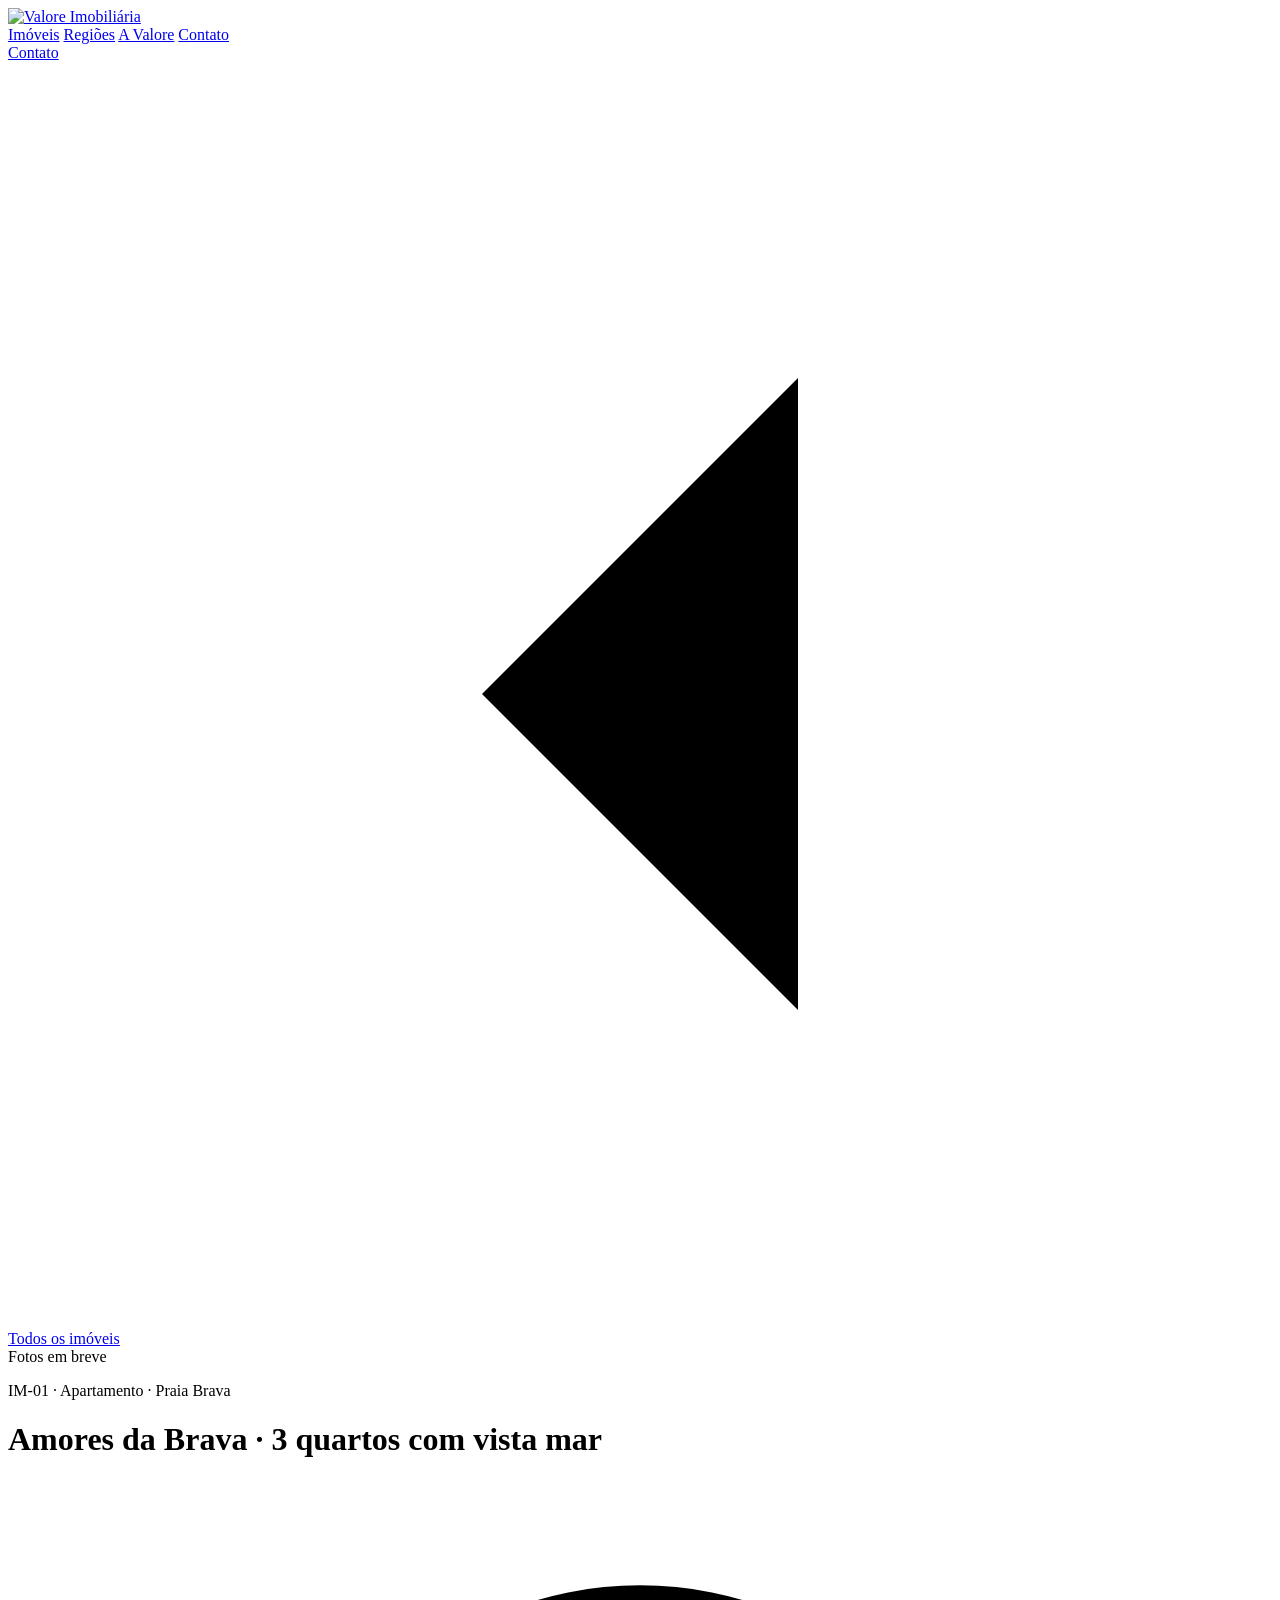
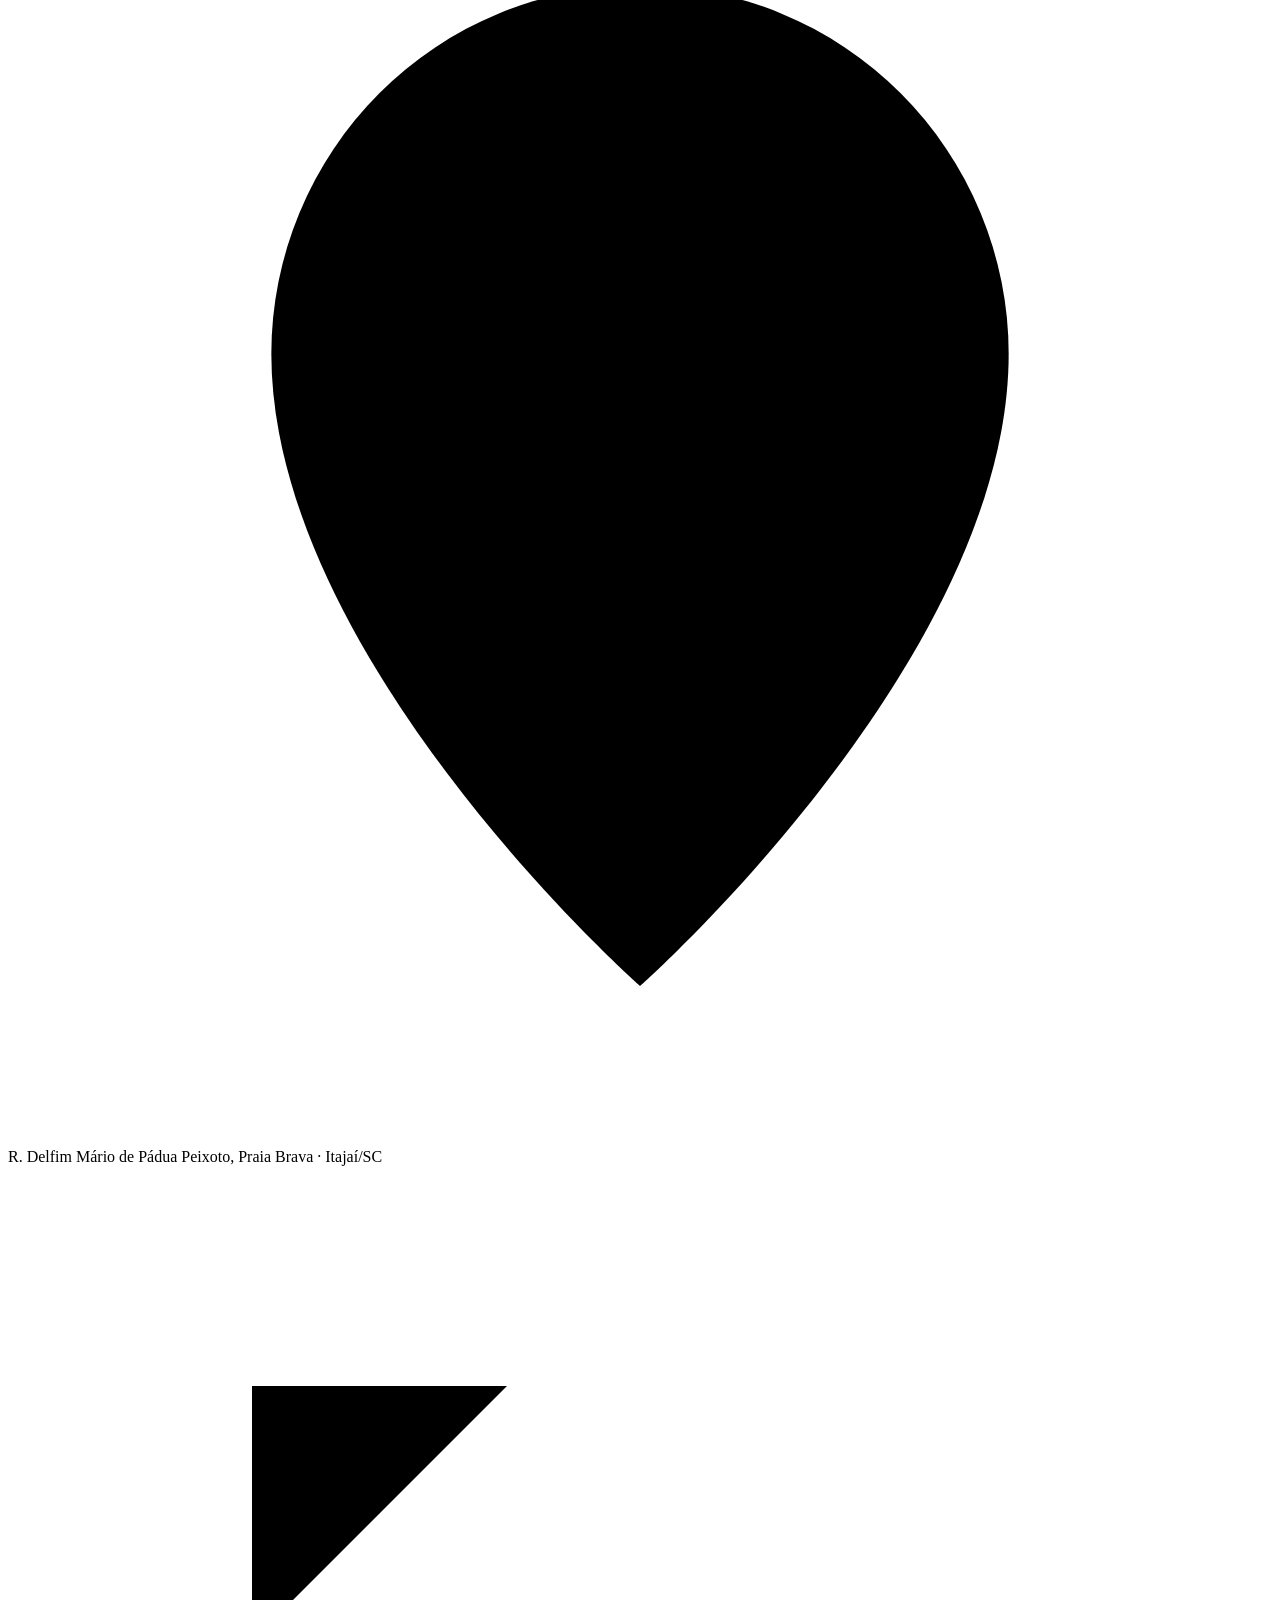
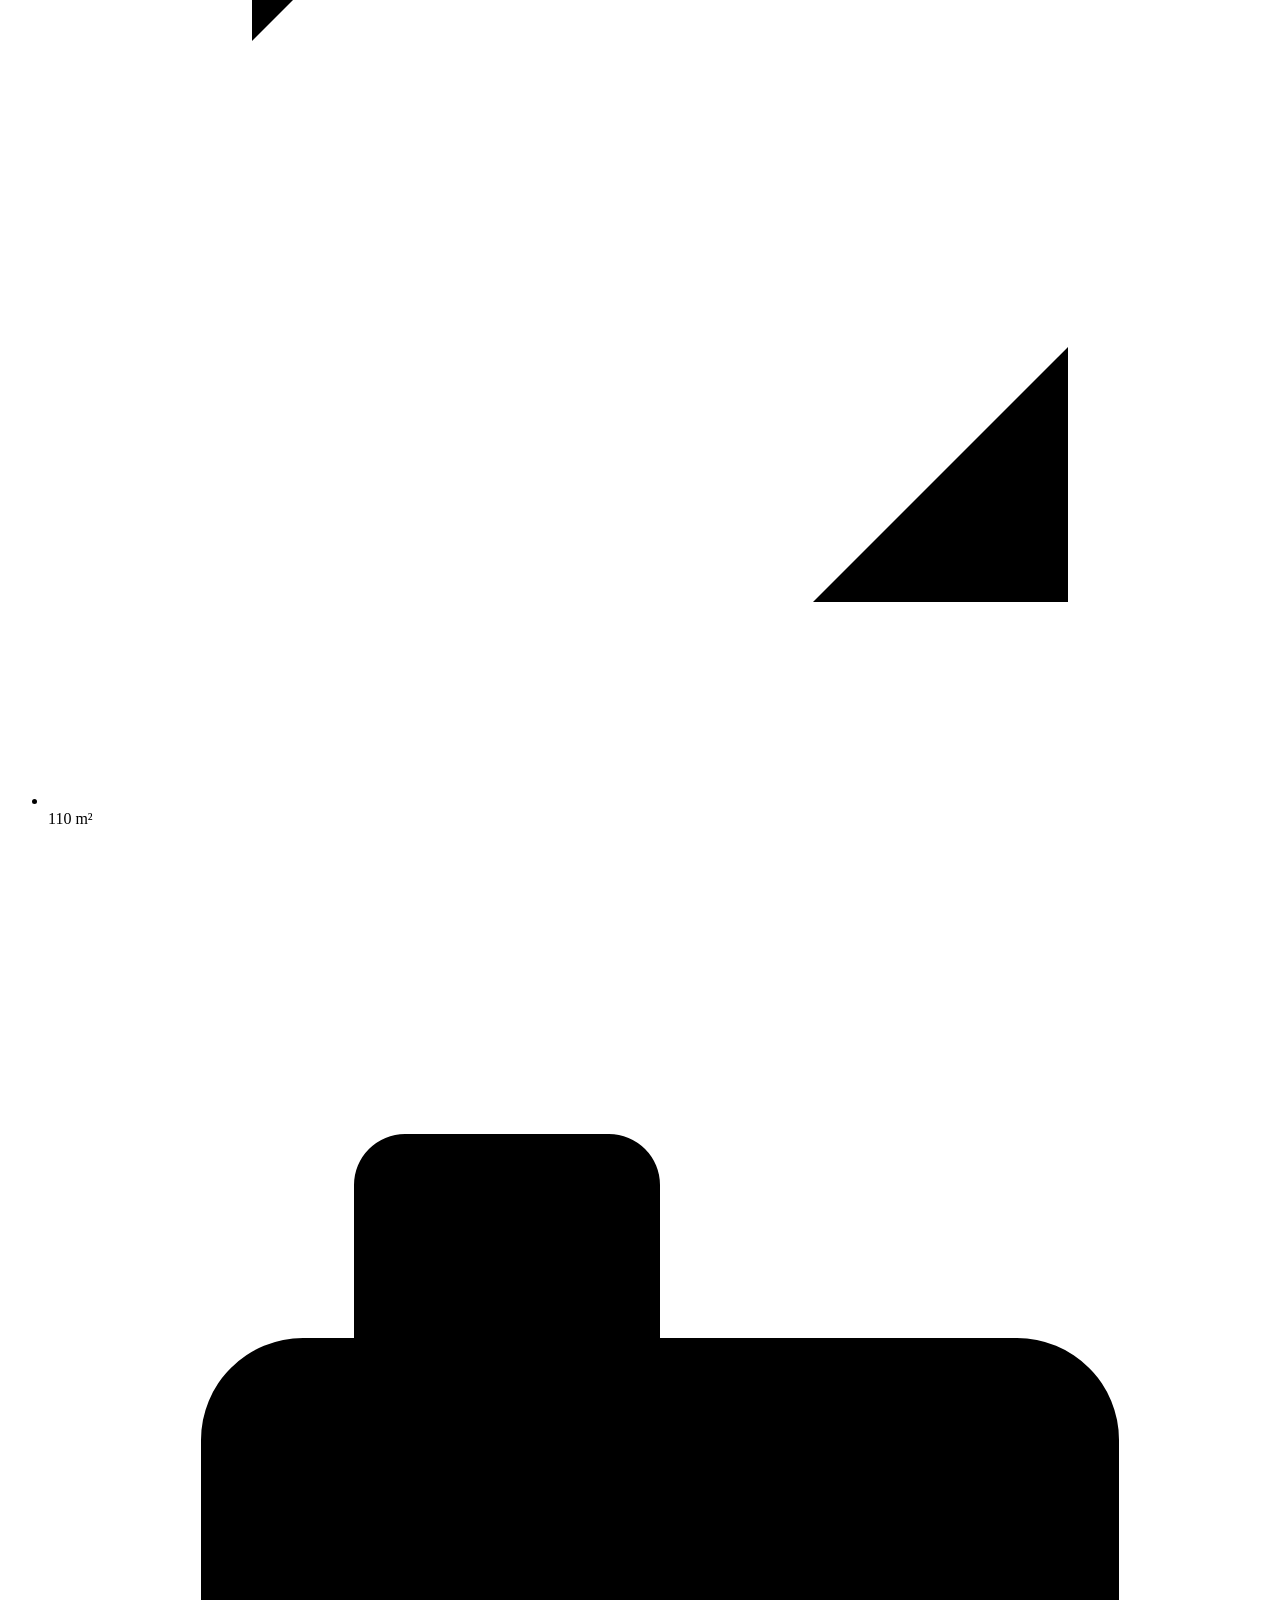
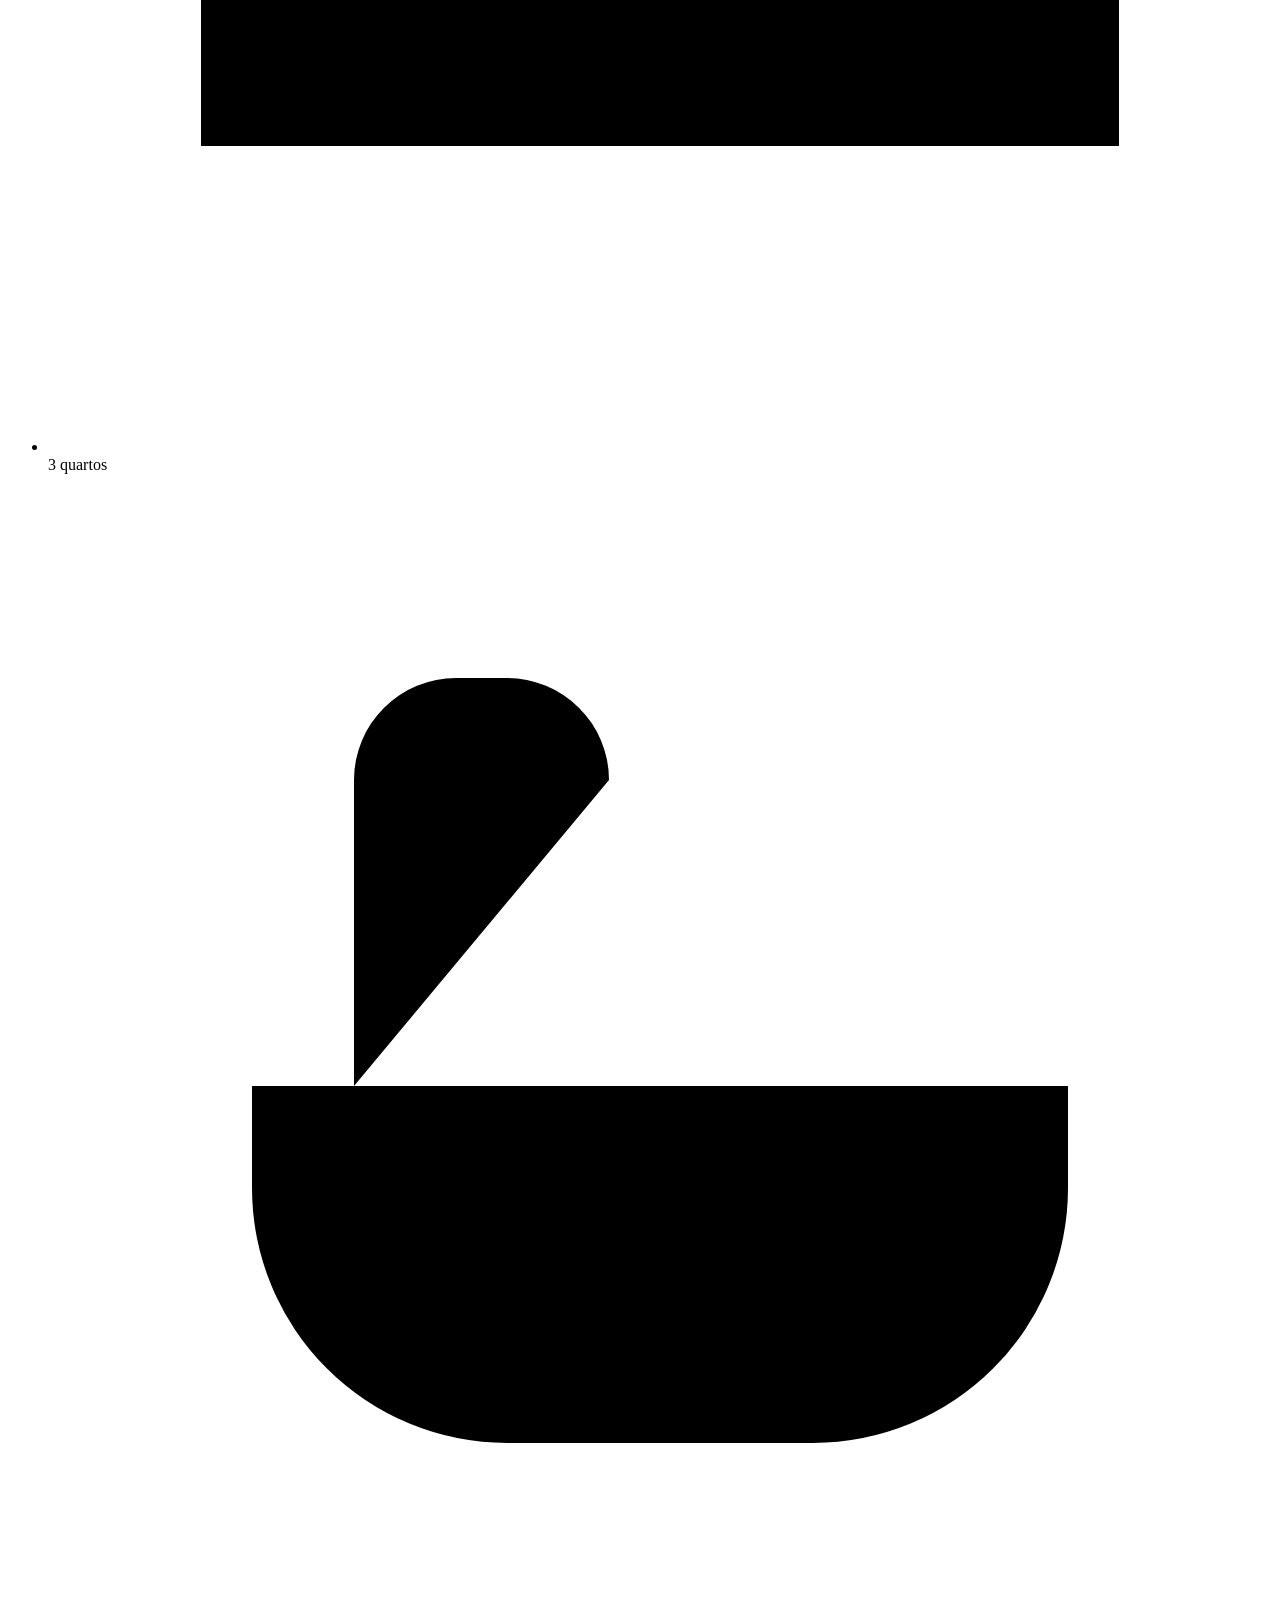
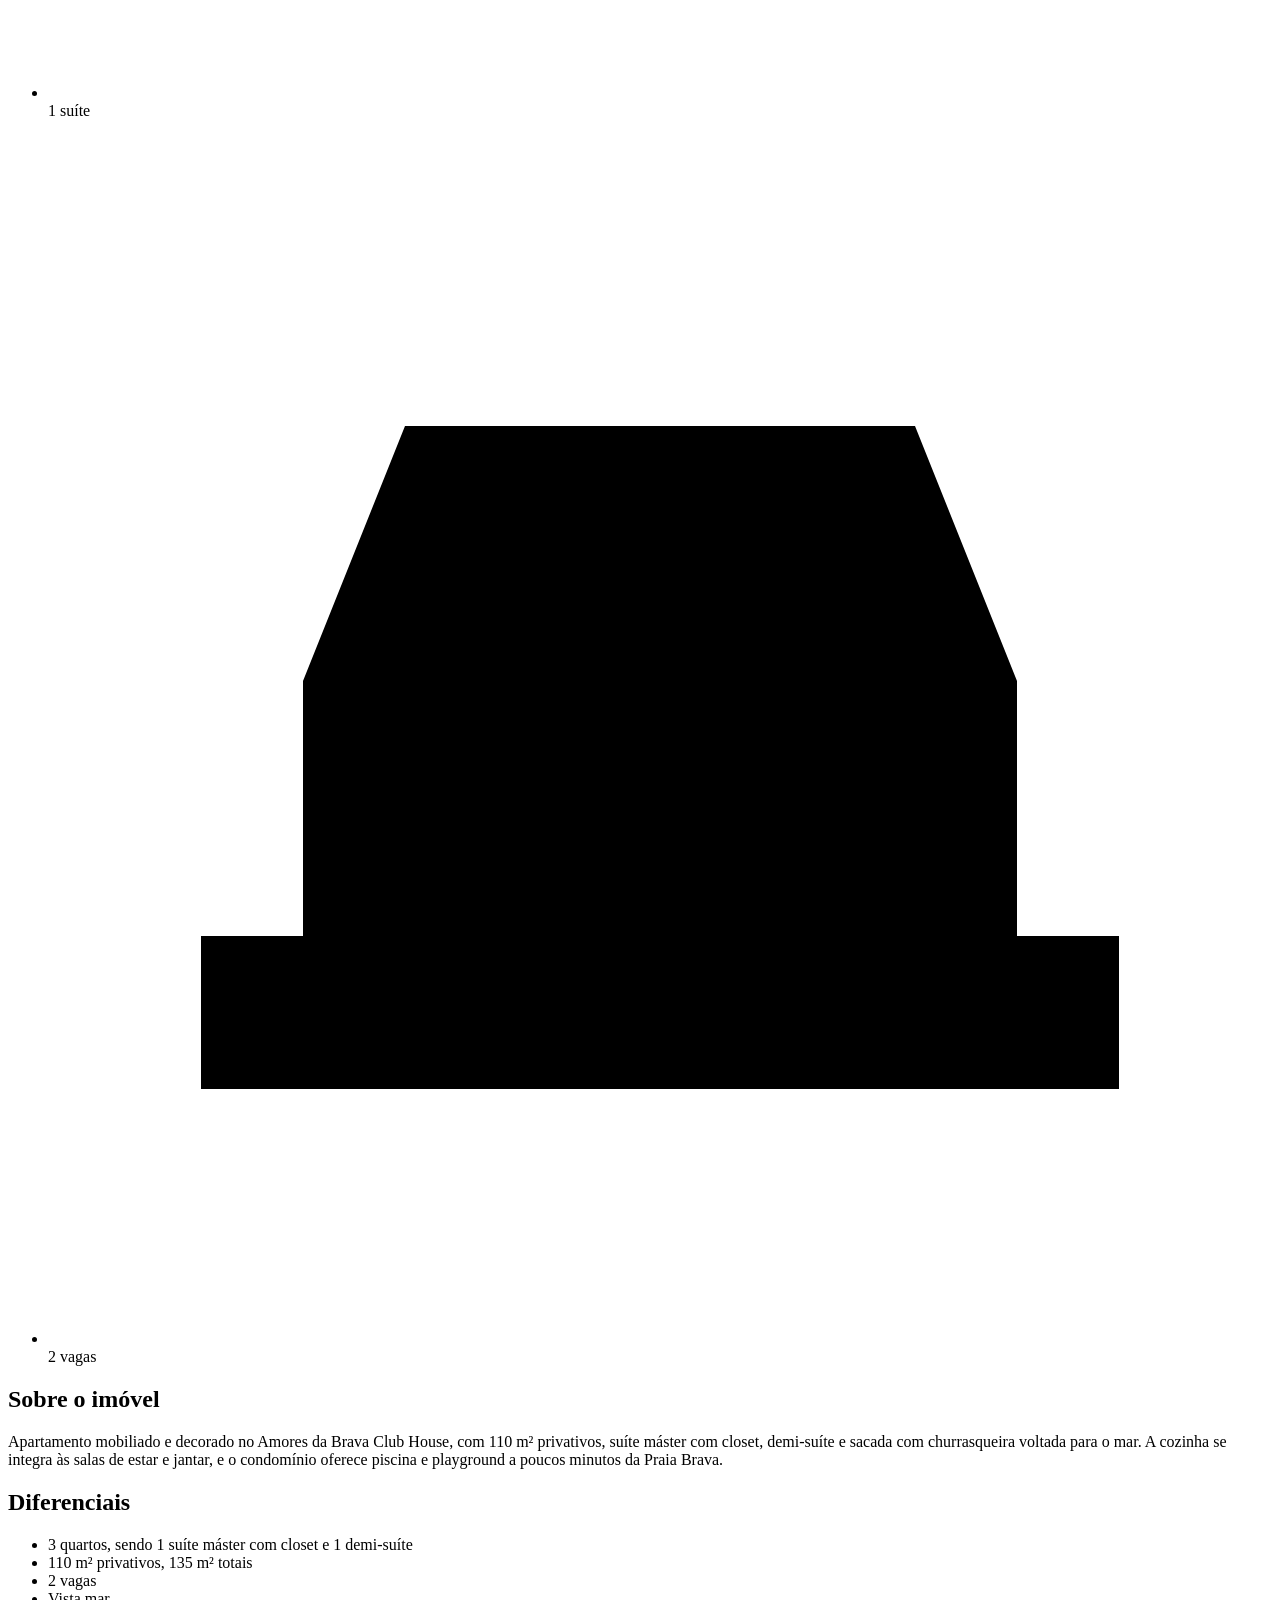
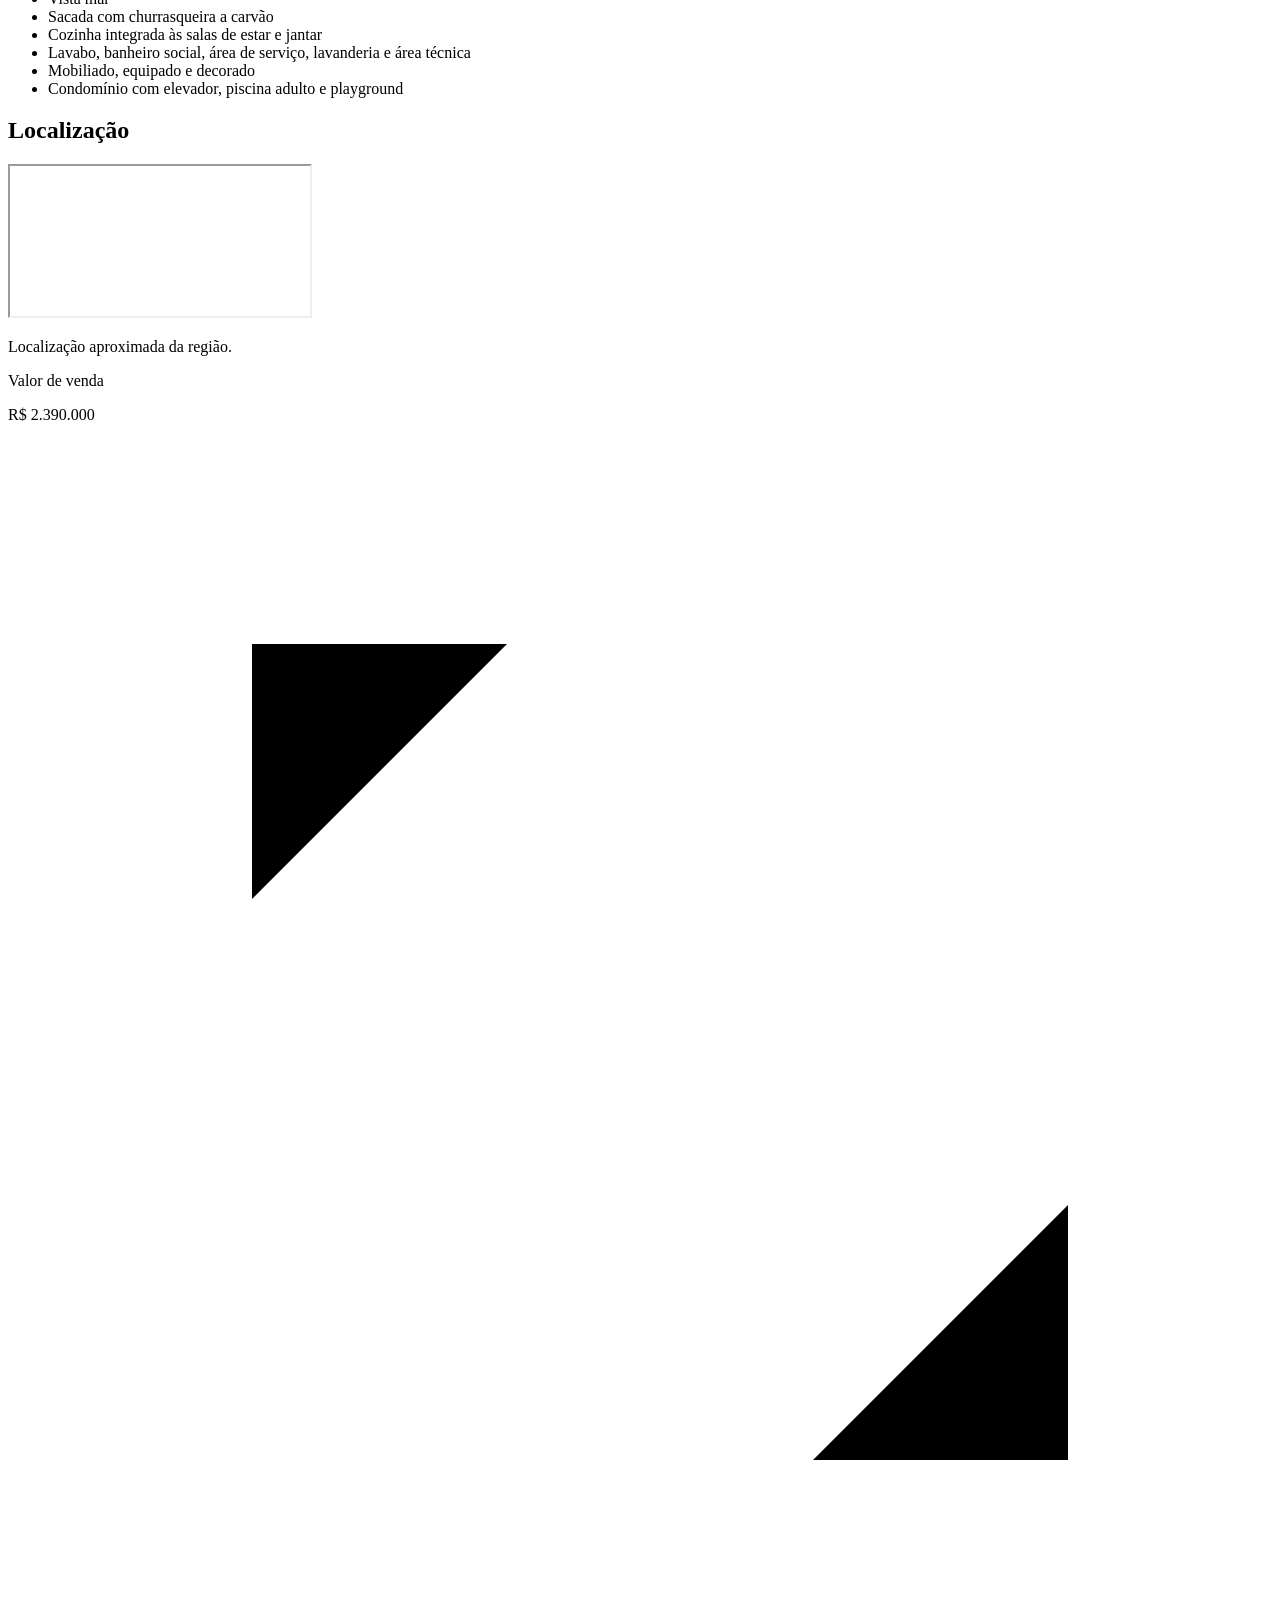
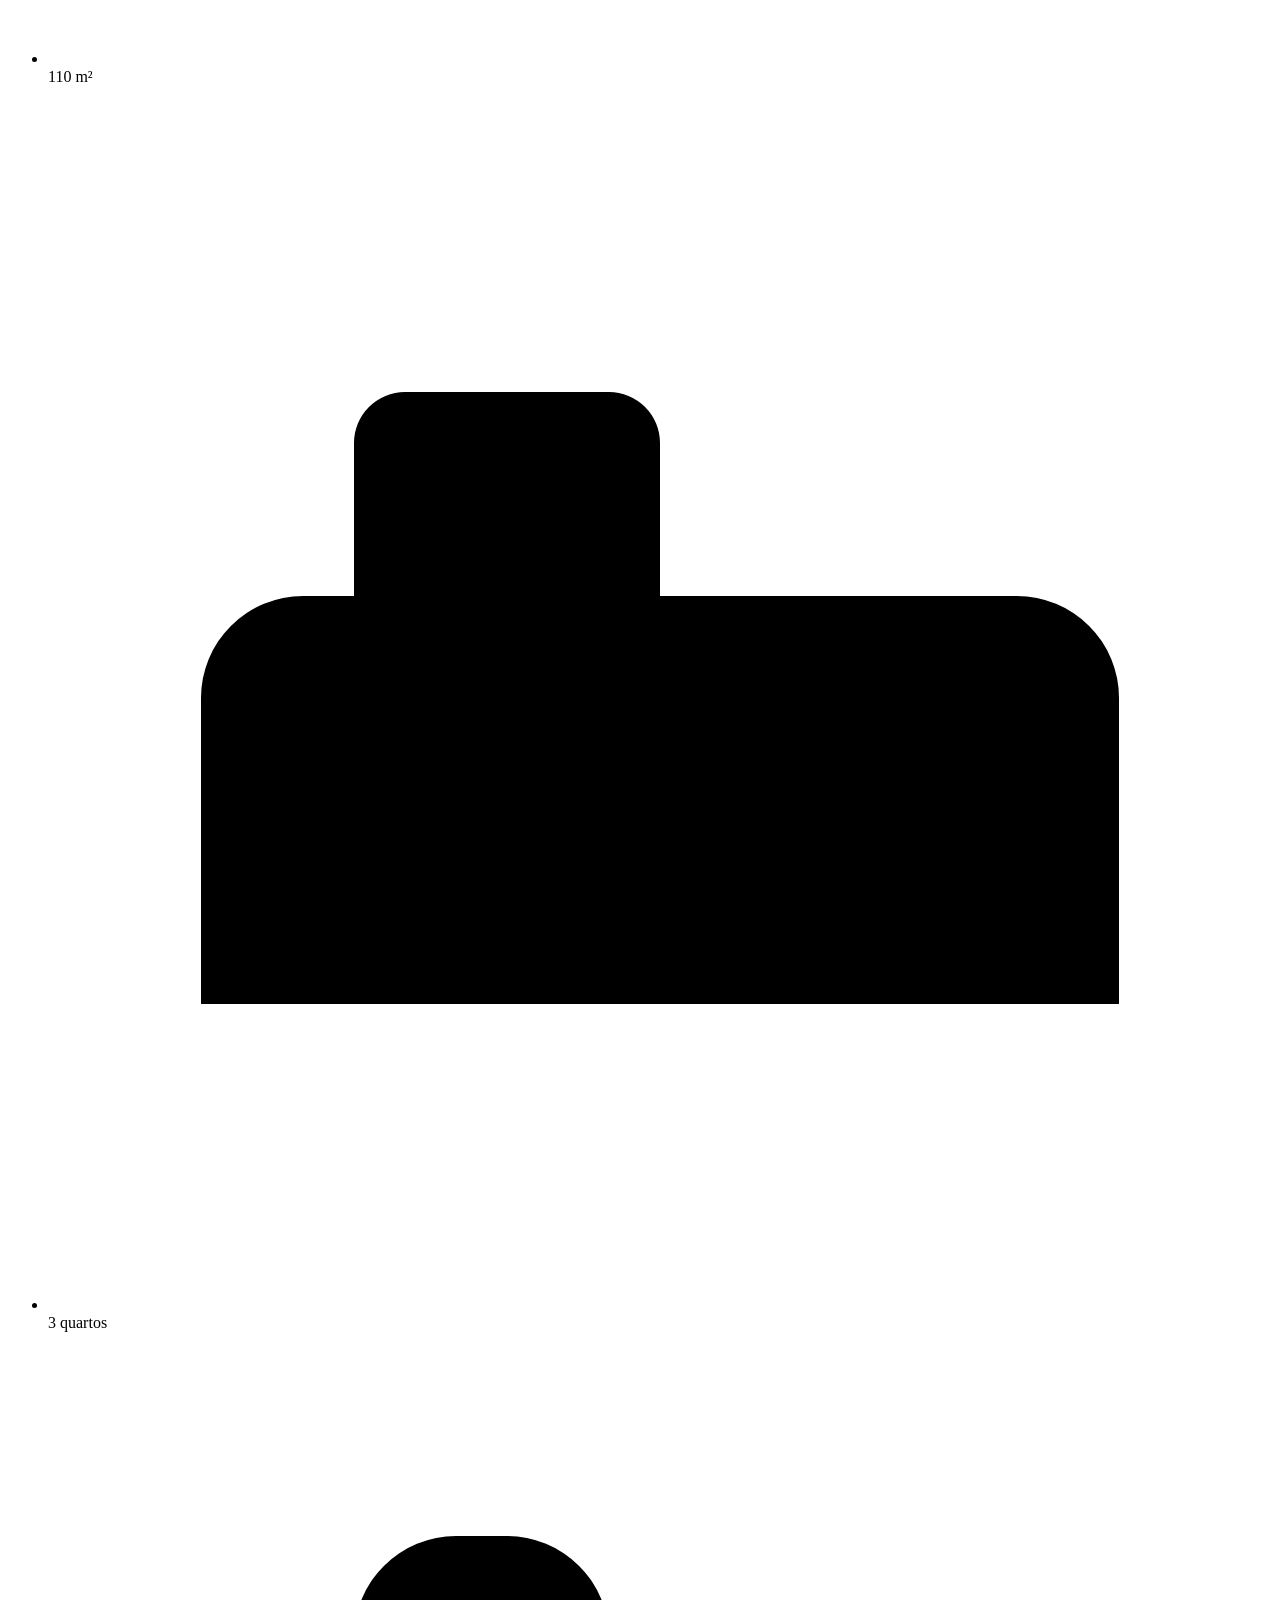
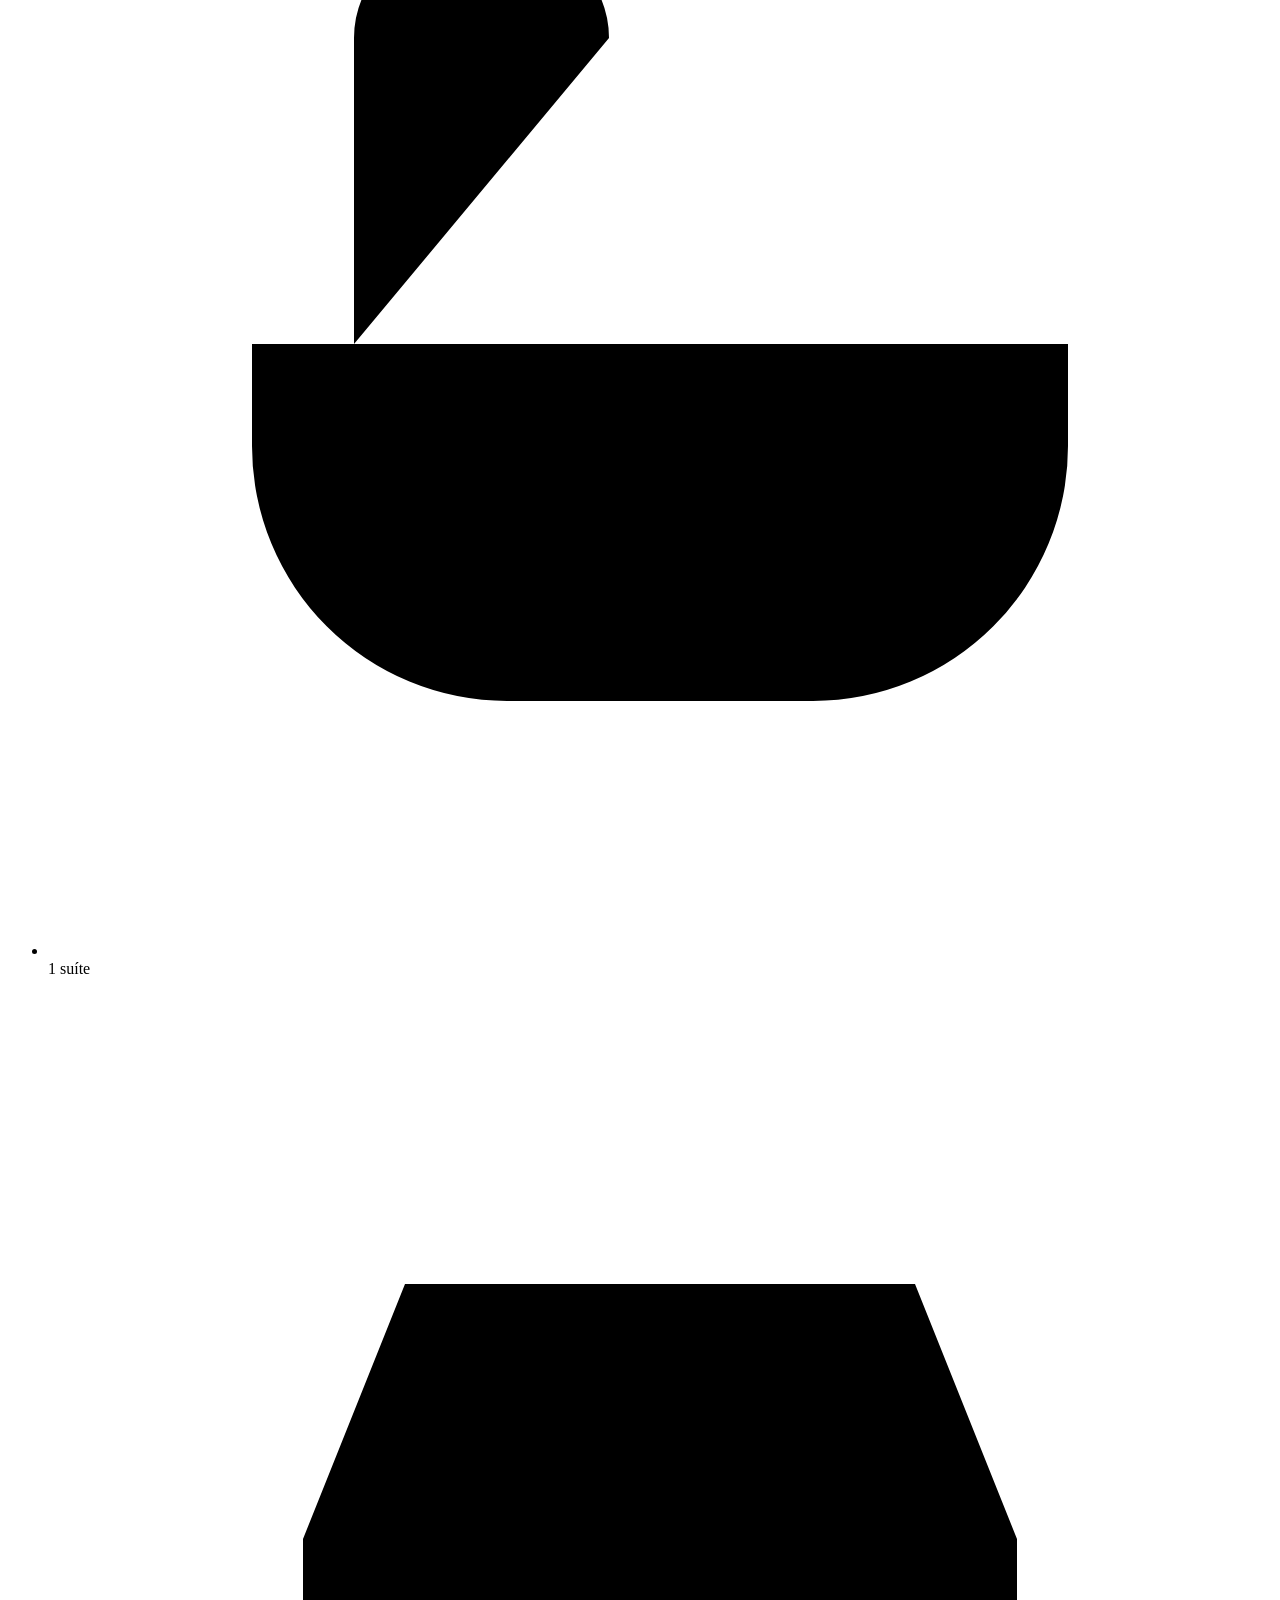
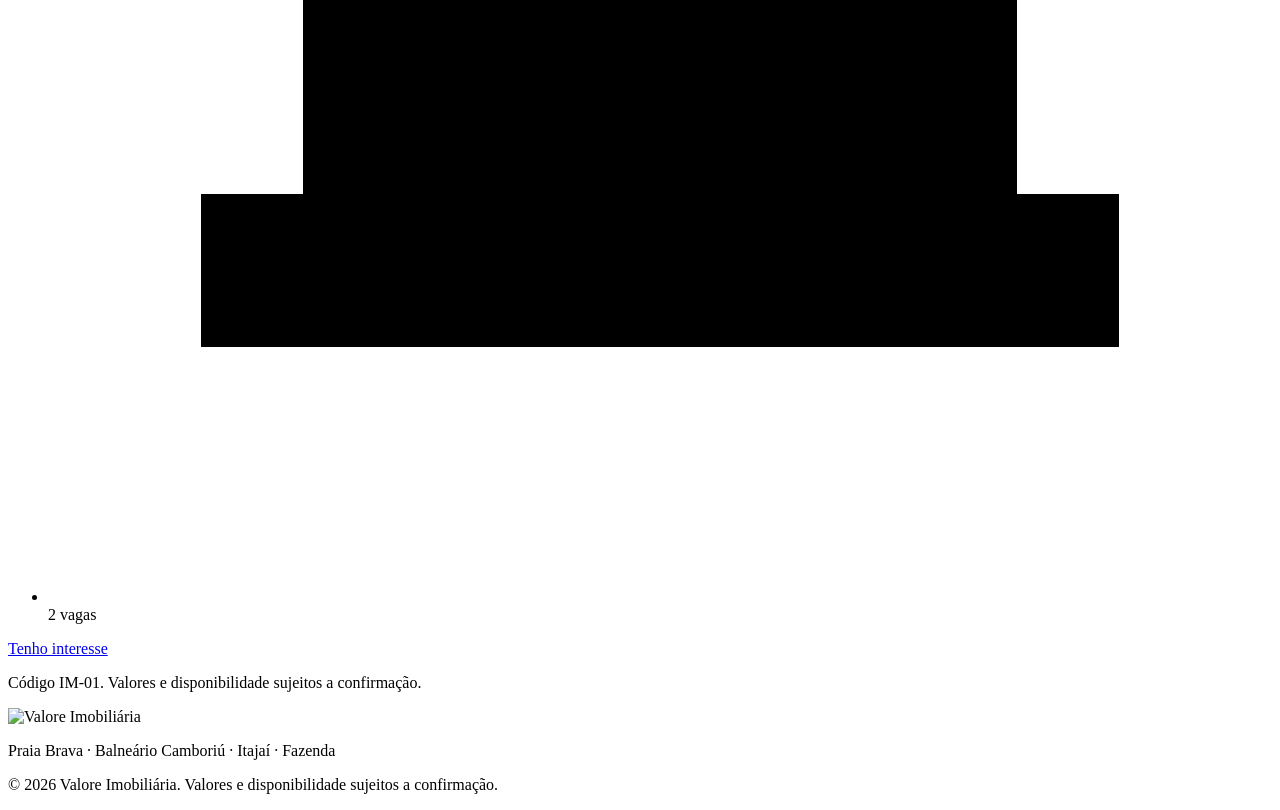
==== docs/imovel/im-01-amores-da-brava-club-house/index.html @ 2b7e9f40 "Site da Valore Imobiliária: home, páginas dos imóveis e build a partir do painel Co-Authored-By: Cla" ====
<!doctype html>
<html lang="pt-BR">
<head>
<meta charset="utf-8">
<meta name="viewport" content="width=device-width,initial-scale=1">
<title>Amores da Brava · 3 quartos com vista mar · Praia Brava · Valore Imobiliária</title>
<meta name="description" content="Apartamento mobiliado e decorado no Amores da Brava Club House, com 110 m² privativos, suíte máster com closet, demi-suíte e sacada com churrasqueira voltada pa">
<link rel="canonical" href="https://valoreimobiliaria.com/imovel/im-01-amores-da-brava-club-house/">
<meta property="og:type" content="website">
<meta property="og:site_name" content="Valore Imobiliária">
<meta property="og:title" content="Amores da Brava · 3 quartos com vista mar · Praia Brava · Valore Imobiliária">
<meta property="og:description" content="Apartamento mobiliado e decorado no Amores da Brava Club House, com 110 m² privativos, suíte máster com closet, demi-suíte e sacada com churrasqueira voltada pa">
<meta property="og:url" content="https://valoreimobiliaria.com/imovel/im-01-amores-da-brava-club-house/">
<meta property="og:image" content="https://valoreimobiliaria.com/assets/og.jpg">
<meta name="theme-color" content="#233332">
<link rel="icon" href="/assets/favicon.png">
<link rel="preconnect" href="https://fonts.googleapis.com">
<link rel="preconnect" href="https://fonts.gstatic.com" crossorigin>
<link rel="stylesheet" href="https://fonts.googleapis.com/css2?family=Montserrat:wght@200;300;400;500;600&display=swap">
<link rel="stylesheet" href="/assets/site.css?v=202610261057">
</head>
<body>
<header class="top">
  <div class="wrap top-in">
    <a class="brand" href="/" aria-label="Valore Imobiliária, início"><img src="/assets/logo_dark.png" alt="Valore Imobiliária" width="560" height="144"></a>
    <nav class="nav" aria-label="Principal">
      <a href="/#imoveis">Imóveis</a>
      <a href="/#regioes">Regiões</a>
      <a href="/#valore">A Valore</a>
      <a href="/#contato">Contato</a>
    </nav>
    <a class="btn btn-sm" href="/#contato">Contato</a>
  </div>
</header>

<main id="conteudo" class="det">
  <div class="wrap">
    <a class="back" href="/#imoveis"><svg viewBox="0 0 24 24"><path d="M15 6l-6 6 6 6"/></svg><span>Todos os imóveis</span></a>
    <div class="gal"><div class="gal-ph ph"><img src="/assets/sym_light.png" alt=""><span>Fotos em breve</span></div></div>
    <div class="det-grid">
      <div class="det-main">
        <p class="eb">IM-01 · Apartamento · Praia Brava</p>
        <h1>Amores da Brava · 3 quartos com vista mar</h1>
        <p class="addr"><svg viewBox="0 0 24 24"><path d="M12 21s7-6.2 7-12a7 7 0 1 0-14 0c0 5.8 7 12 7 12Z"/><circle cx="12" cy="9" r="2.5"/></svg><span>R. Delfim Mário de Pádua Peixoto, Praia Brava · Itajaí/SC</span></p>
        <ul class="specs specs-lg"><li><svg viewBox="0 0 24 24"><path d="M4 9V4h5M20 15v5h-5M4 4l6 6M20 20l-6-6"/></svg><span>110 m²</span></li><li><svg viewBox="0 0 24 24"><path d="M3 18v-6a2 2 0 0 1 2-2h14a2 2 0 0 1 2 2v6M3 15h18M6 10V7a1 1 0 0 1 1-1h4a1 1 0 0 1 1 1v3M3 18v2M21 18v2"/></svg><span>3 quartos</span></li><li><svg viewBox="0 0 24 24"><path d="M4 12h16v2a5 5 0 0 1-5 5H9a5 5 0 0 1-5-5v-2ZM6 12V6a2 2 0 0 1 2-2h1a2 2 0 0 1 2 2M8 19l-1 2M16 19l1 2"/></svg><span>1 suíte</span></li><li><svg viewBox="0 0 24 24"><path d="M5 16V11l2-5h10l2 5v5M3 16h18v3H3zM7 11h10"/></svg><span>2 vagas</span></li></ul>
        <section class="blk"><h2>Sobre o imóvel</h2><p class="txt">Apartamento mobiliado e decorado no Amores da Brava Club House, com 110 m² privativos, suíte máster com closet, demi-suíte e sacada com churrasqueira voltada para o mar. A cozinha se integra às salas de estar e jantar, e o condomínio oferece piscina e playground a poucos minutos da Praia Brava.</p></section>
        <section class="blk"><h2>Diferenciais</h2><ul class="dest"><li>3 quartos, sendo 1 suíte máster com closet e 1 demi-suíte</li><li>110 m² privativos, 135 m² totais</li><li>2 vagas</li><li>Vista mar</li><li>Sacada com churrasqueira a carvão</li><li>Cozinha integrada às salas de estar e jantar</li><li>Lavabo, banheiro social, área de serviço, lavanderia e área técnica</li><li>Mobiliado, equipado e decorado</li><li>Condomínio com elevador, piscina adulto e playground</li></ul></section>
        
        <section class="blk"><h2>Localização</h2><iframe class="map" title="Mapa" loading="lazy" referrerpolicy="no-referrer-when-downgrade" src="https://www.google.com/maps?q=R.%20Delfim%20M%C3%A1rio%20de%20P%C3%A1dua%20Peixoto%2C%20Praia%20Brava%2C%20Itaja%C3%AD%20SC&z=15&output=embed"></iframe><p class="fine">Localização aproximada da região.</p></section>
      </div>
      <aside class="det-side">
        <div class="box">
          <p class="eb">Valor de venda</p>
          <p class="price-lg">R$ 2.390.000</p>
          <ul class="specs specs-sm"><li><svg viewBox="0 0 24 24"><path d="M4 9V4h5M20 15v5h-5M4 4l6 6M20 20l-6-6"/></svg><span>110 m²</span></li><li><svg viewBox="0 0 24 24"><path d="M3 18v-6a2 2 0 0 1 2-2h14a2 2 0 0 1 2 2v6M3 15h18M6 10V7a1 1 0 0 1 1-1h4a1 1 0 0 1 1 1v3M3 18v2M21 18v2"/></svg><span>3 quartos</span></li><li><svg viewBox="0 0 24 24"><path d="M4 12h16v2a5 5 0 0 1-5 5H9a5 5 0 0 1-5-5v-2ZM6 12V6a2 2 0 0 1 2-2h1a2 2 0 0 1 2 2M8 19l-1 2M16 19l1 2"/></svg><span>1 suíte</span></li><li><svg viewBox="0 0 24 24"><path d="M5 16V11l2-5h10l2 5v5M3 16h18v3H3zM7 11h10"/></svg><span>2 vagas</span></li></ul>
          <a class="btn btn-full" href="/#contato">Tenho interesse</a>
          <p class="fine">Código IM-01. Valores e disponibilidade sujeitos a confirmação.</p>
        </div>
      </aside>
    </div>
  </div>
  <div class="lb" id="lb" hidden><button class="lb-x" aria-label="Fechar">×</button><button class="lb-p" aria-label="Anterior">‹</button><img alt=""><button class="lb-n" aria-label="Próxima">›</button><p class="lb-c"></p></div>
  
</main>
<footer class="foot">
  <div class="wrap foot-in">
    <div><img class="foot-logo" src="/assets/logo_light.png" alt="Valore Imobiliária" width="560" height="144">
      <p class="foot-reg">Praia Brava · Balneário Camboriú · Itajaí · Fazenda</p></div>
    <div class="foot-links"></div>
  </div>
  <div class="wrap foot-base"><p class="fine">© 2026 Valore Imobiliária. Valores e disponibilidade sujeitos a confirmação.</p></div>
</footer>
<script src="/assets/site.js?v=202610261057" defer></script>
</body>
</html>
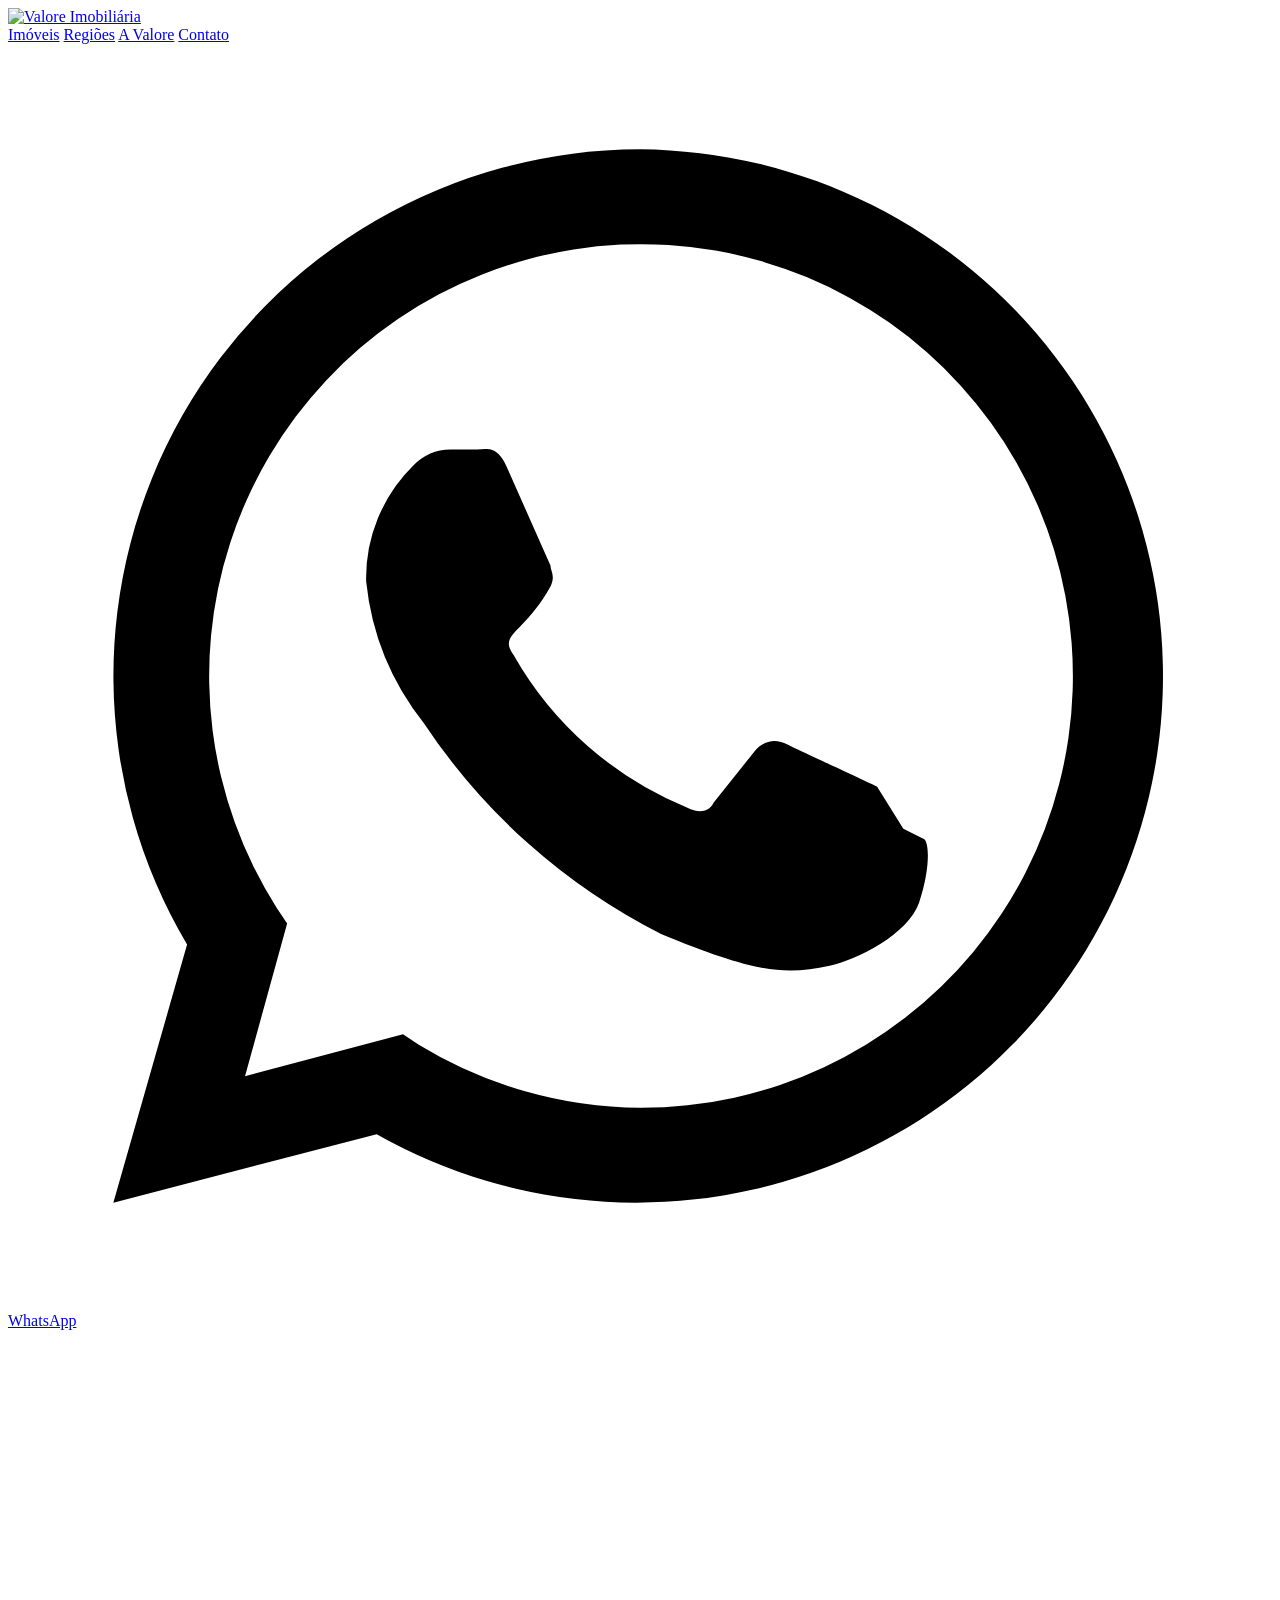
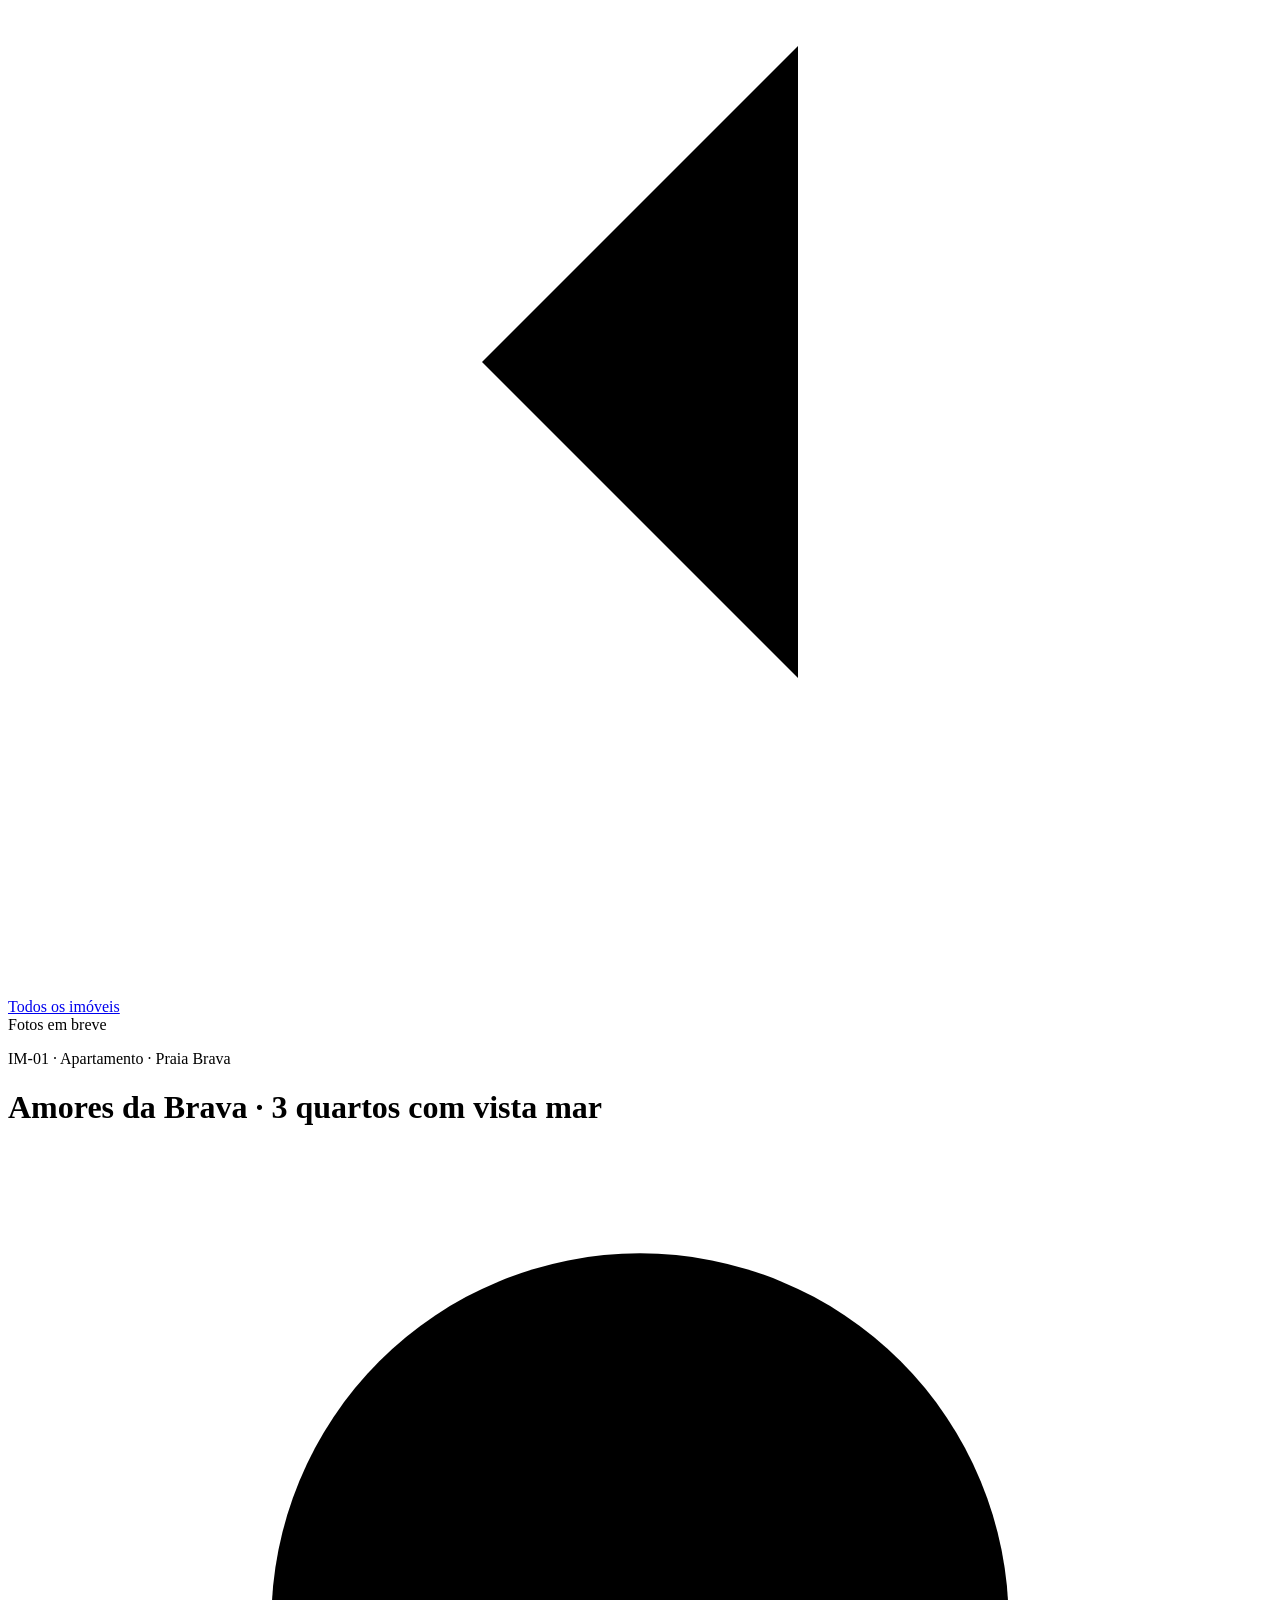
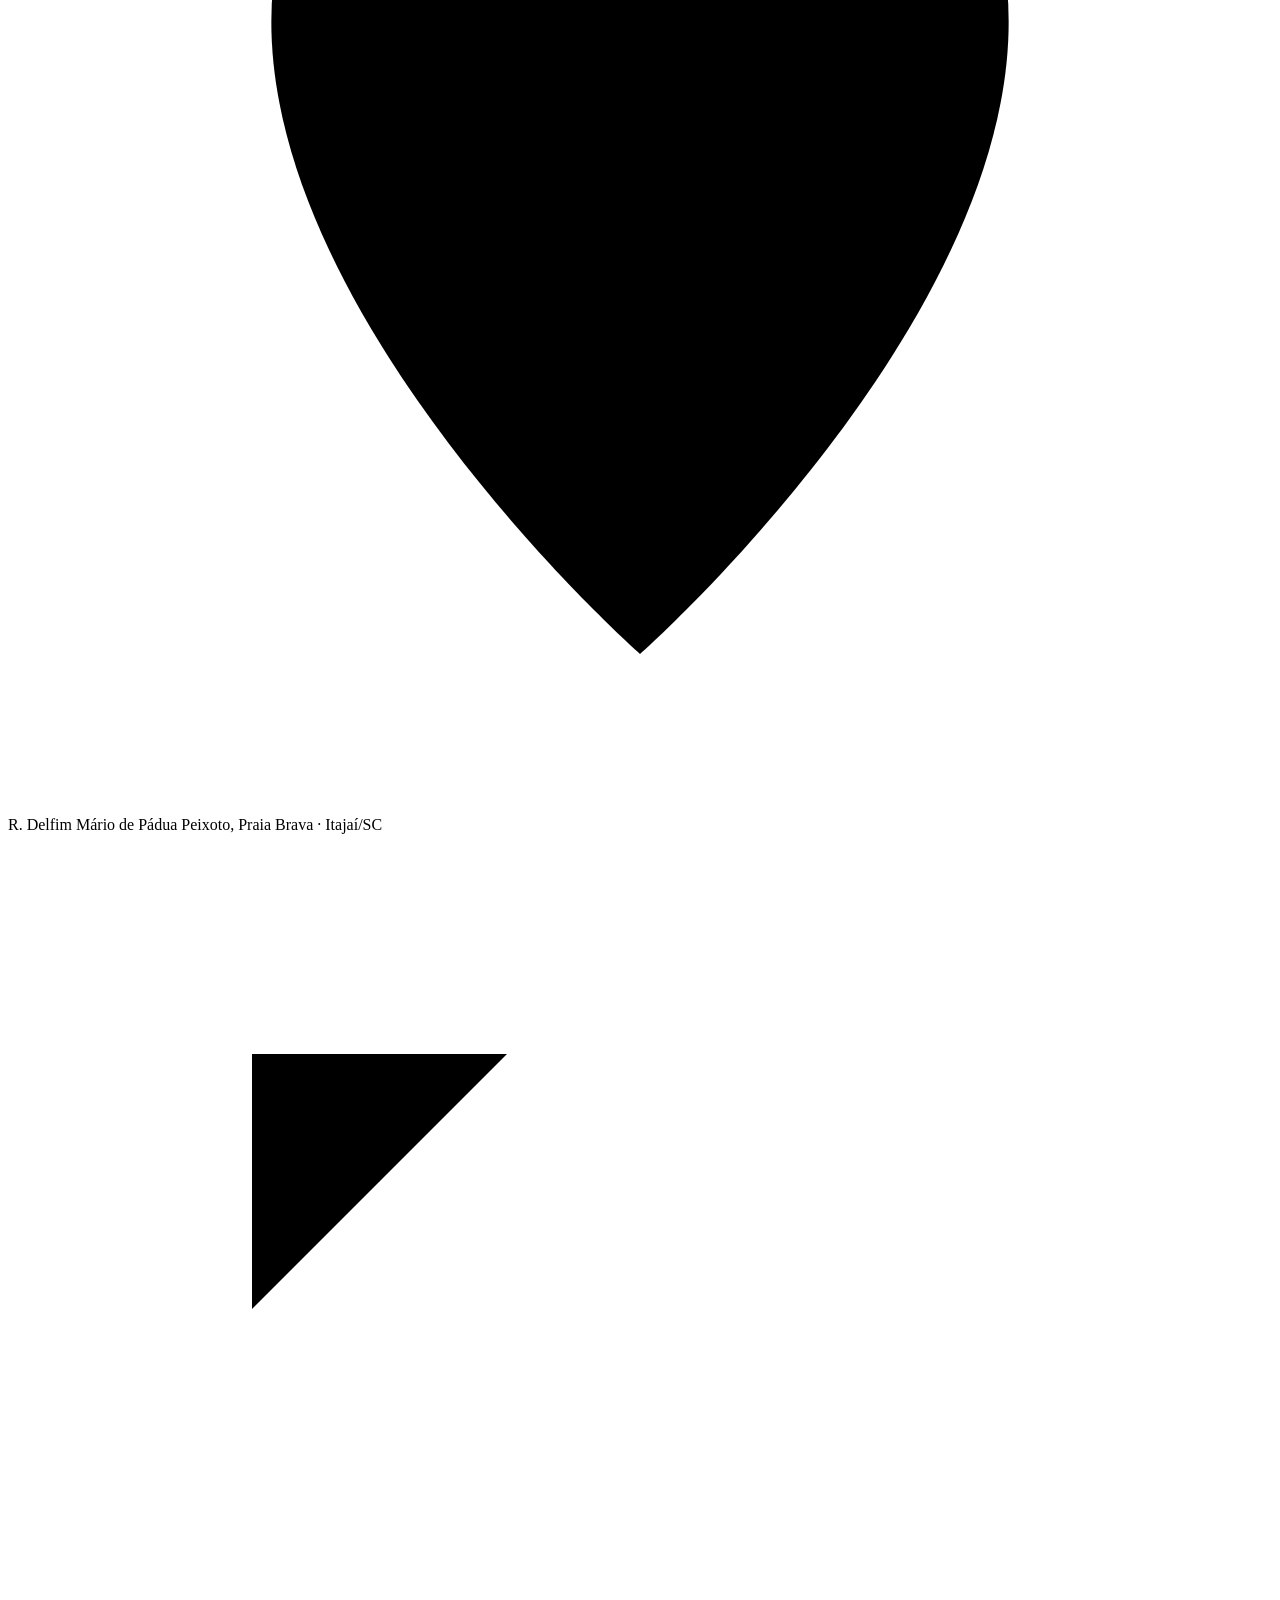
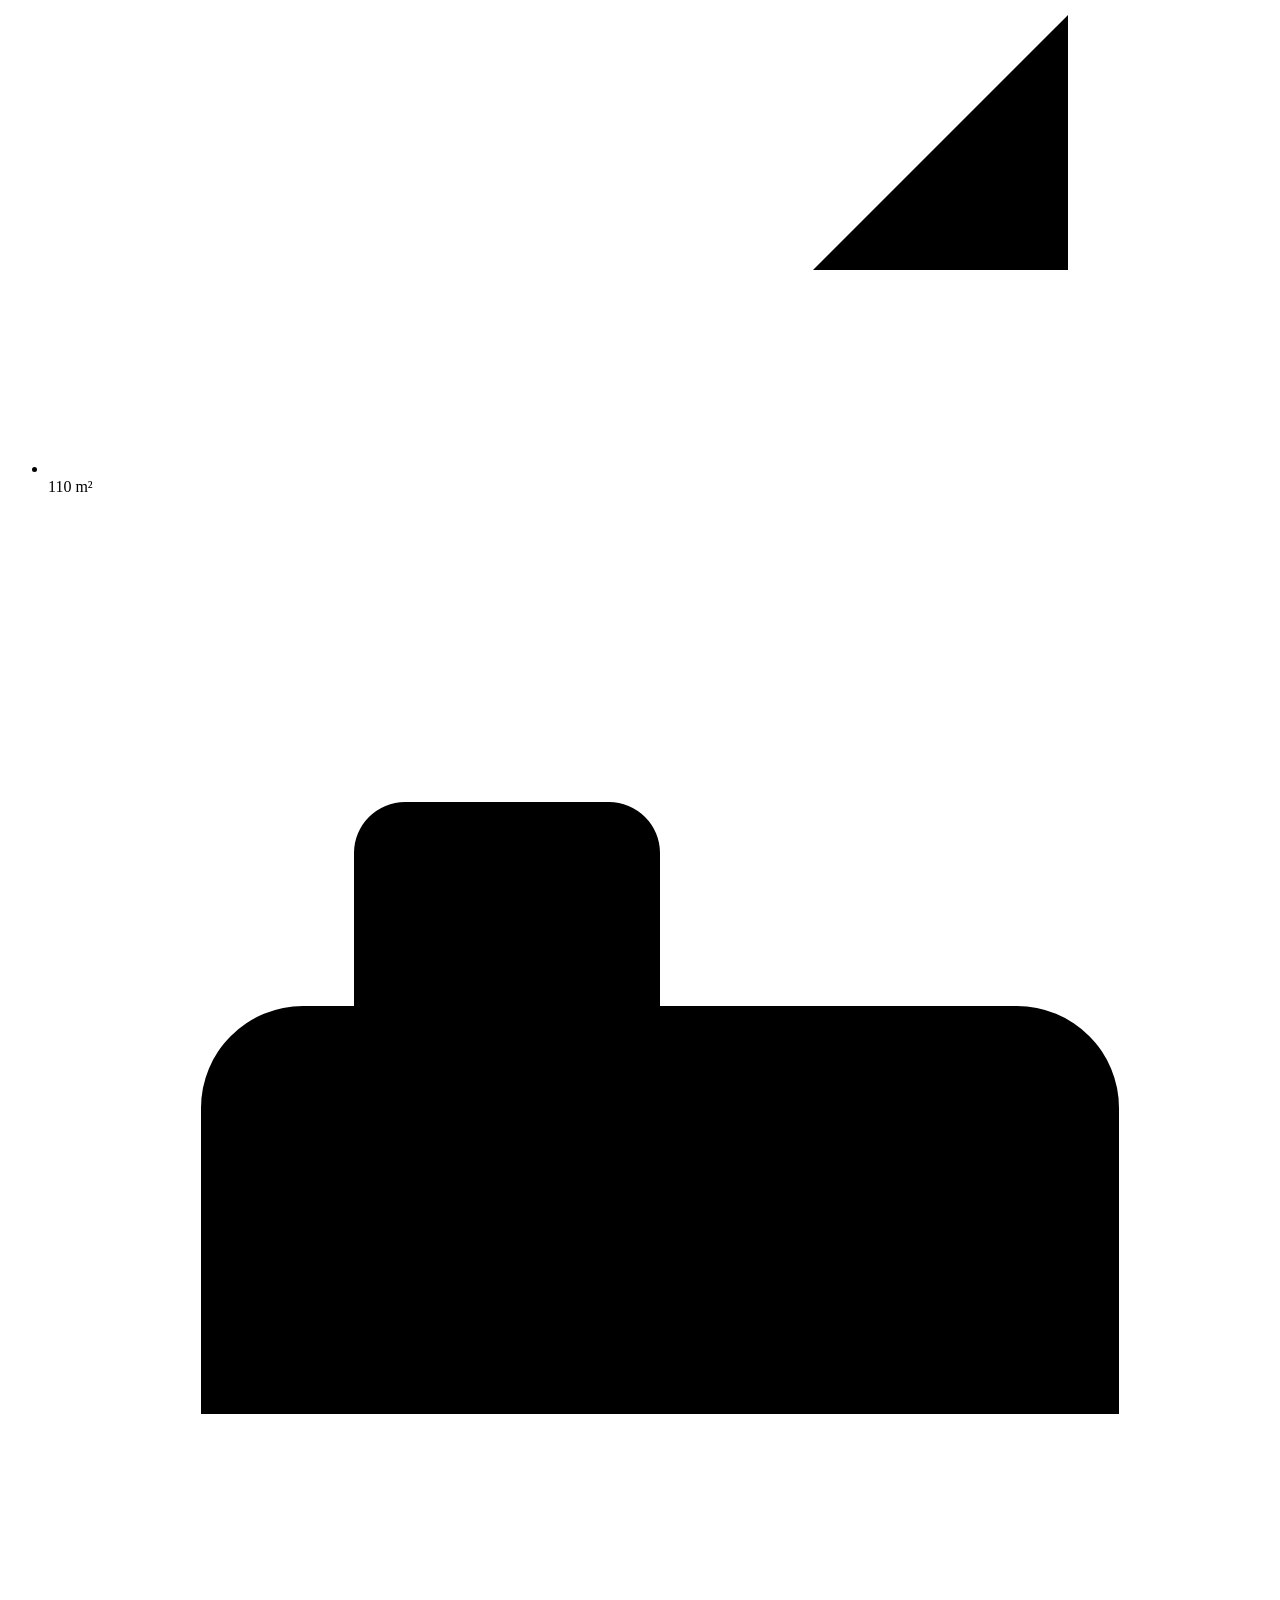
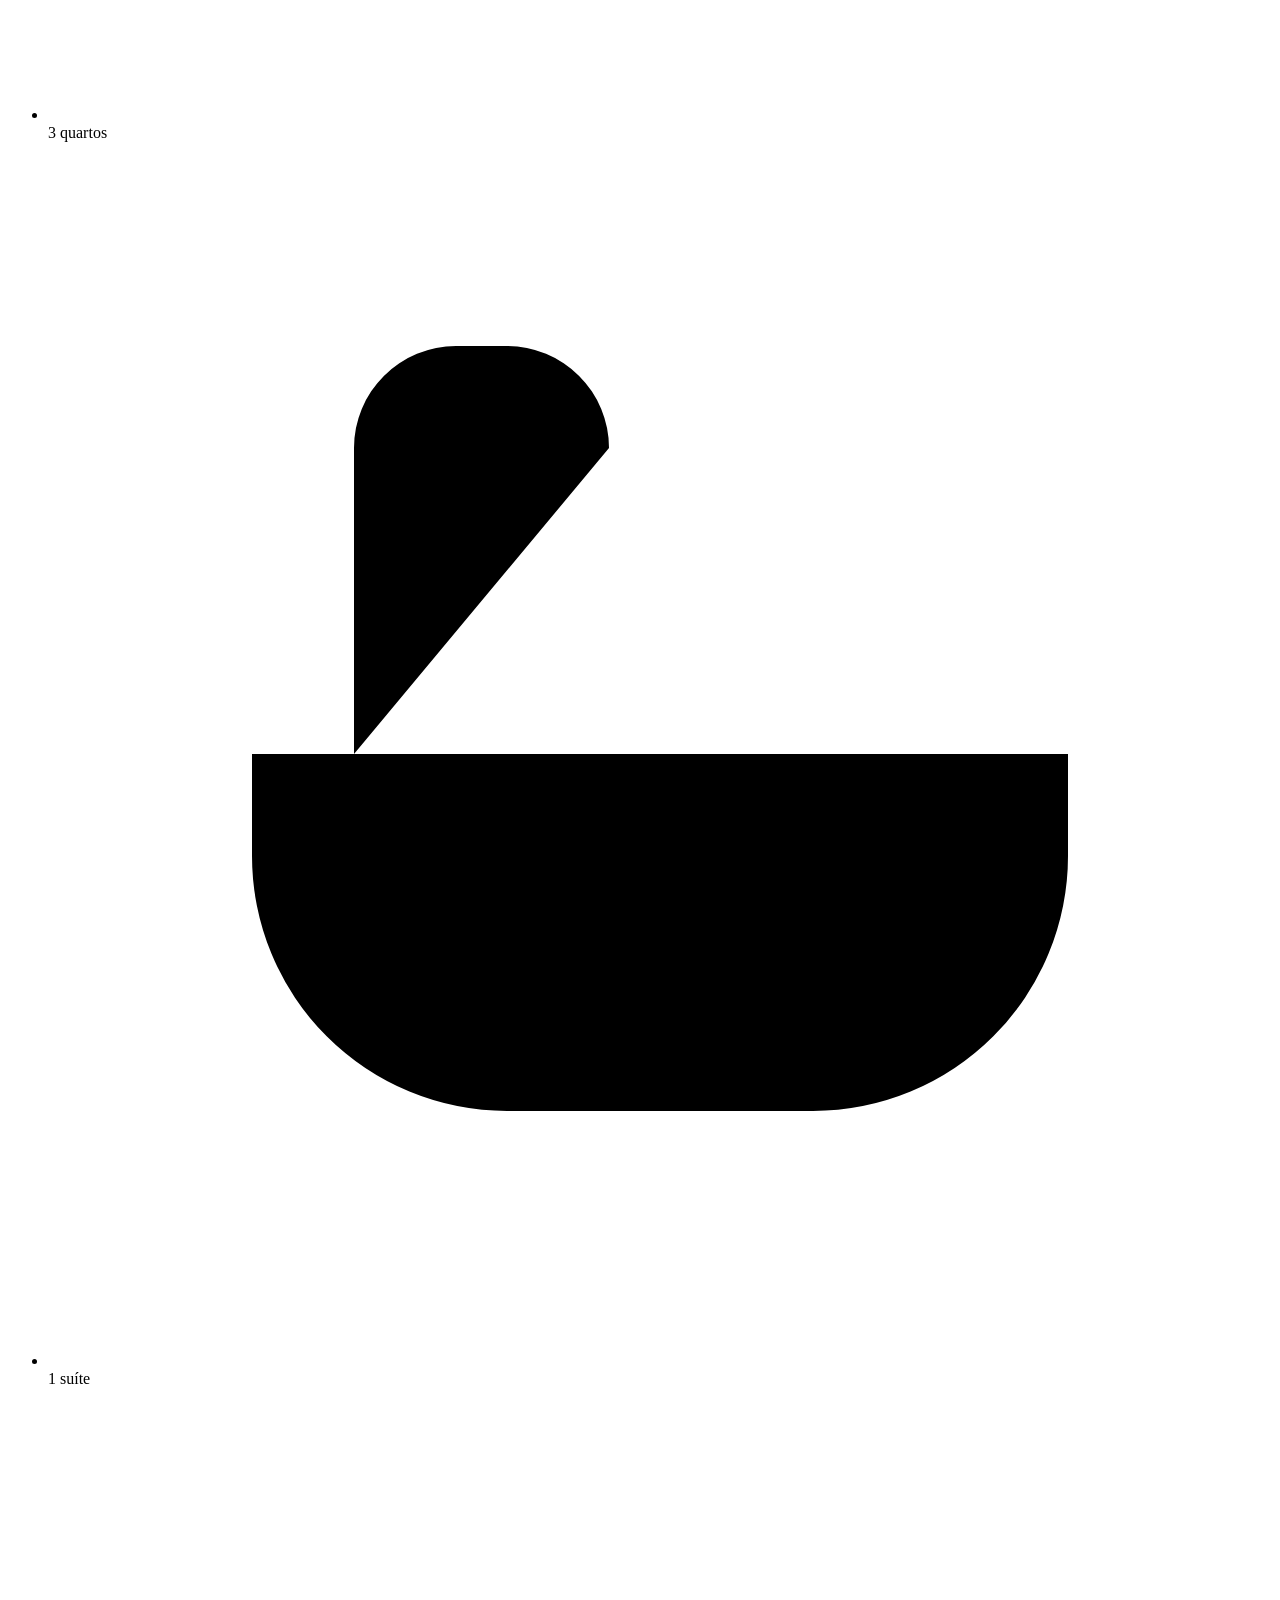
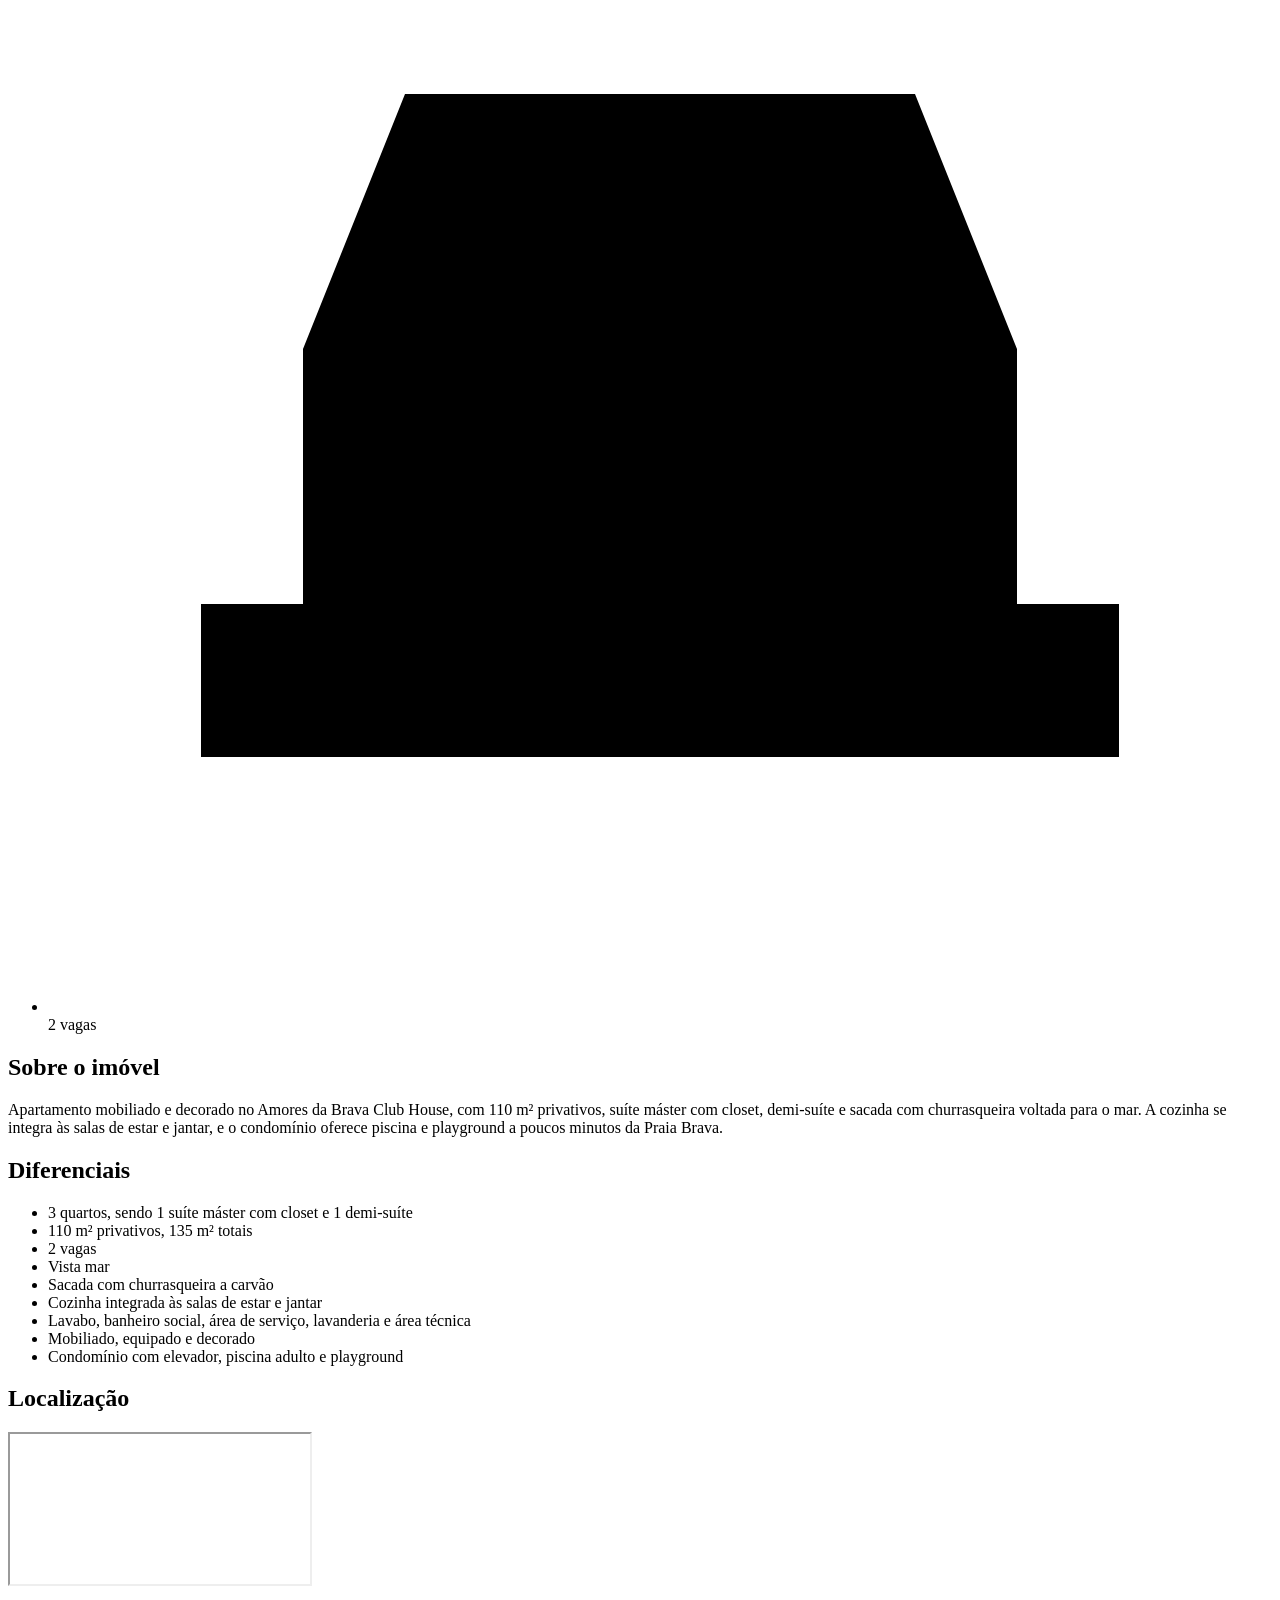
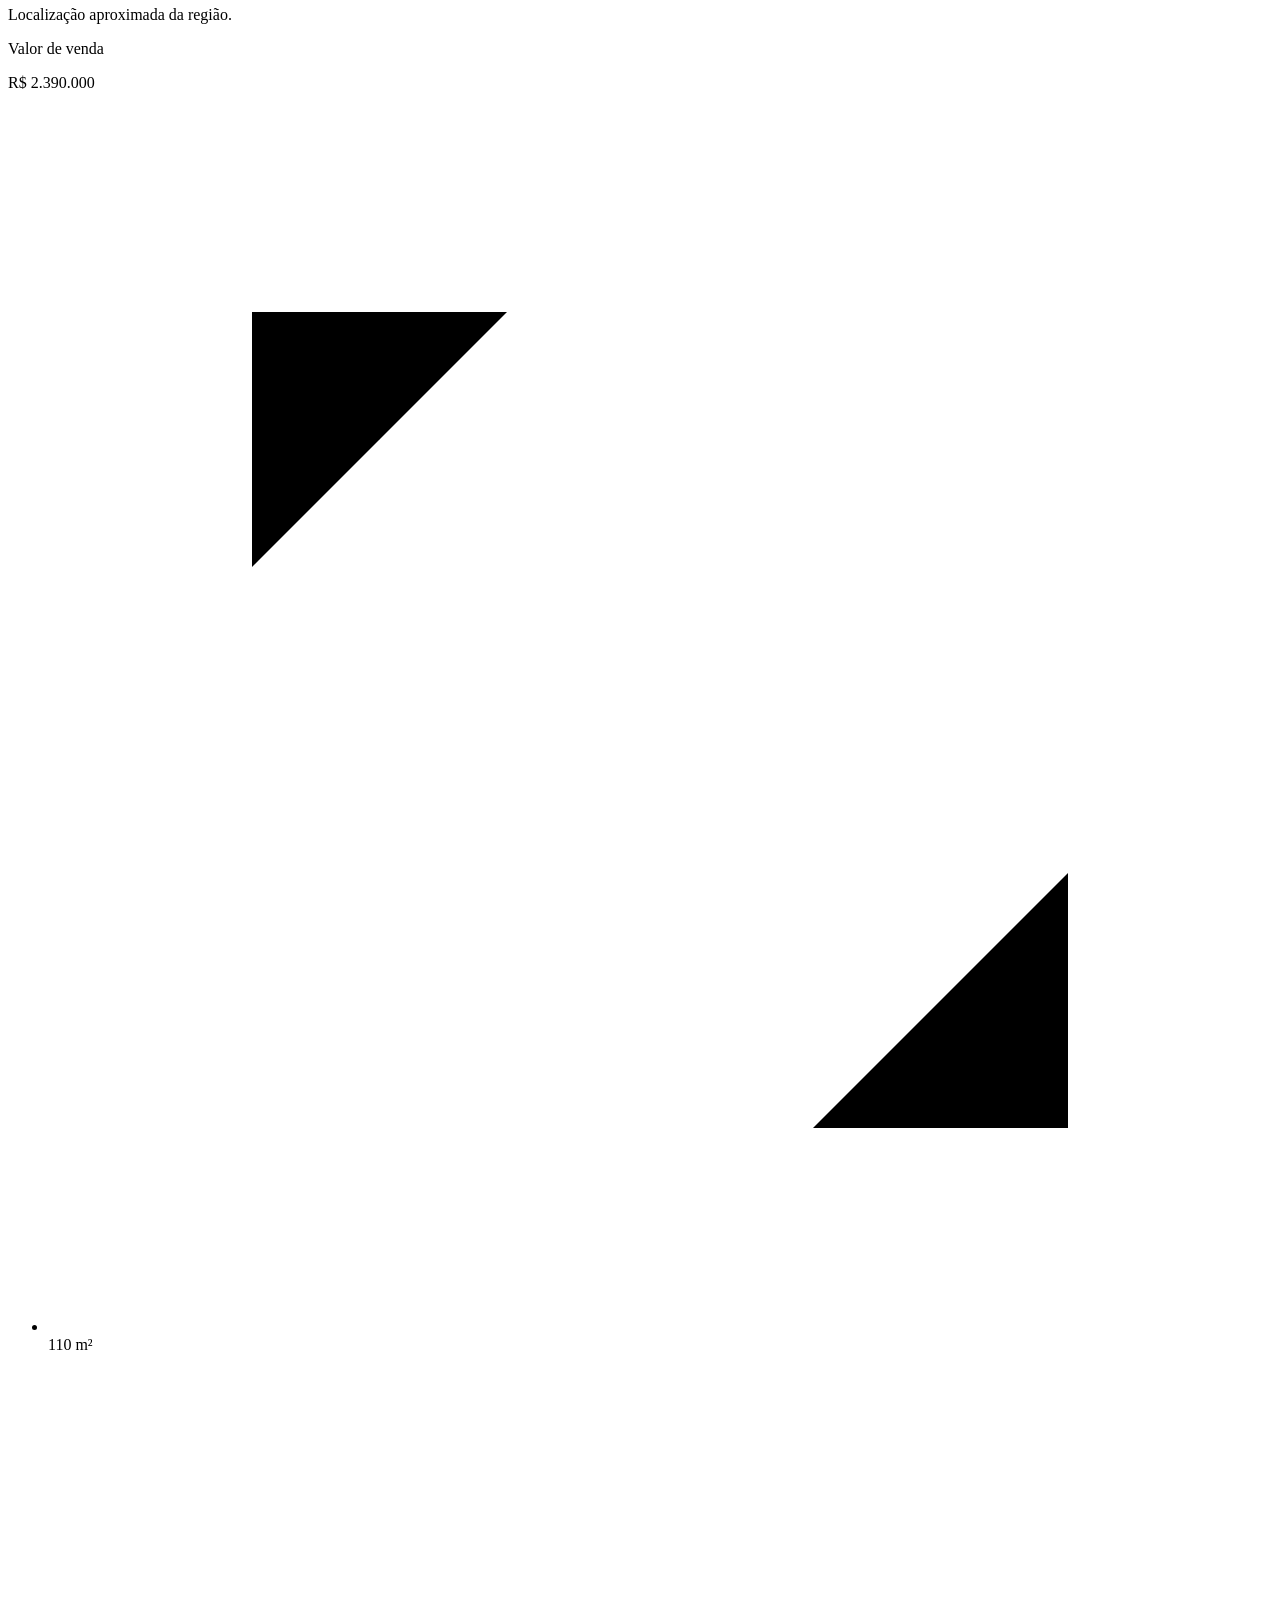
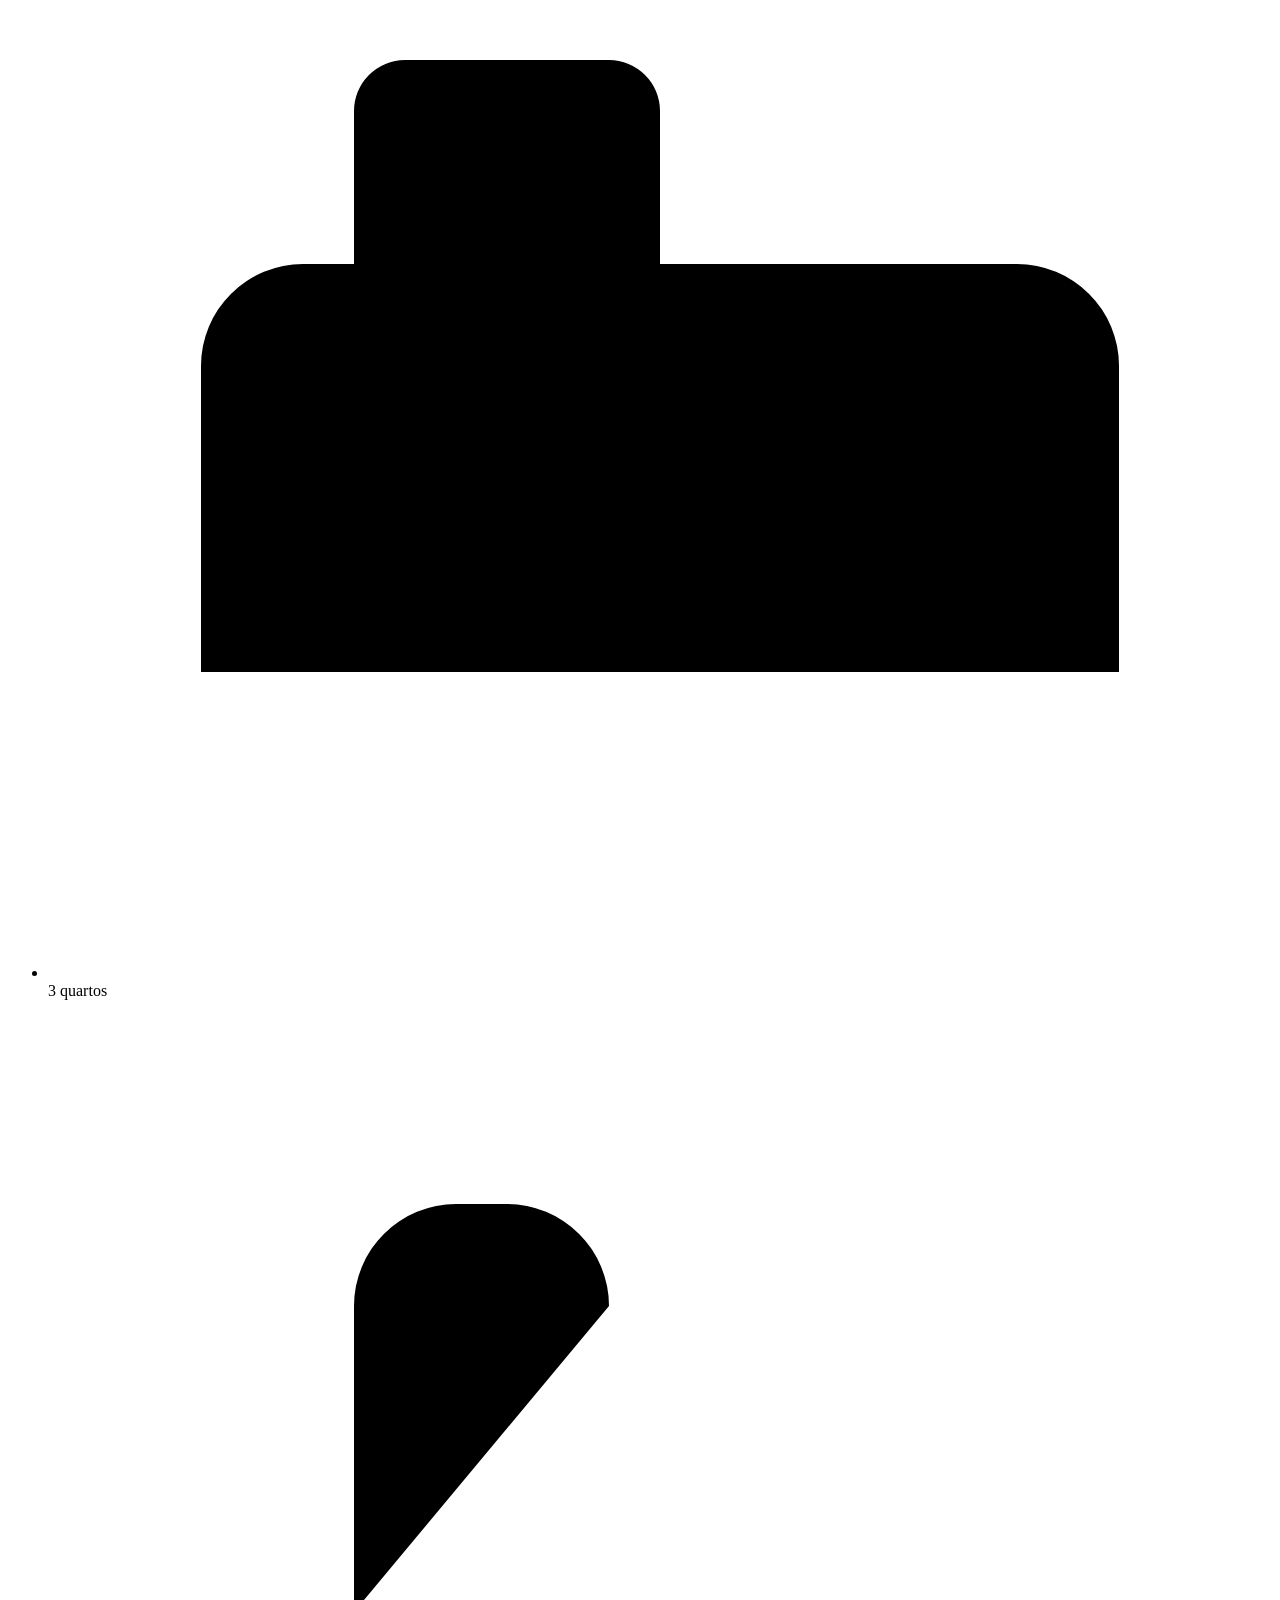
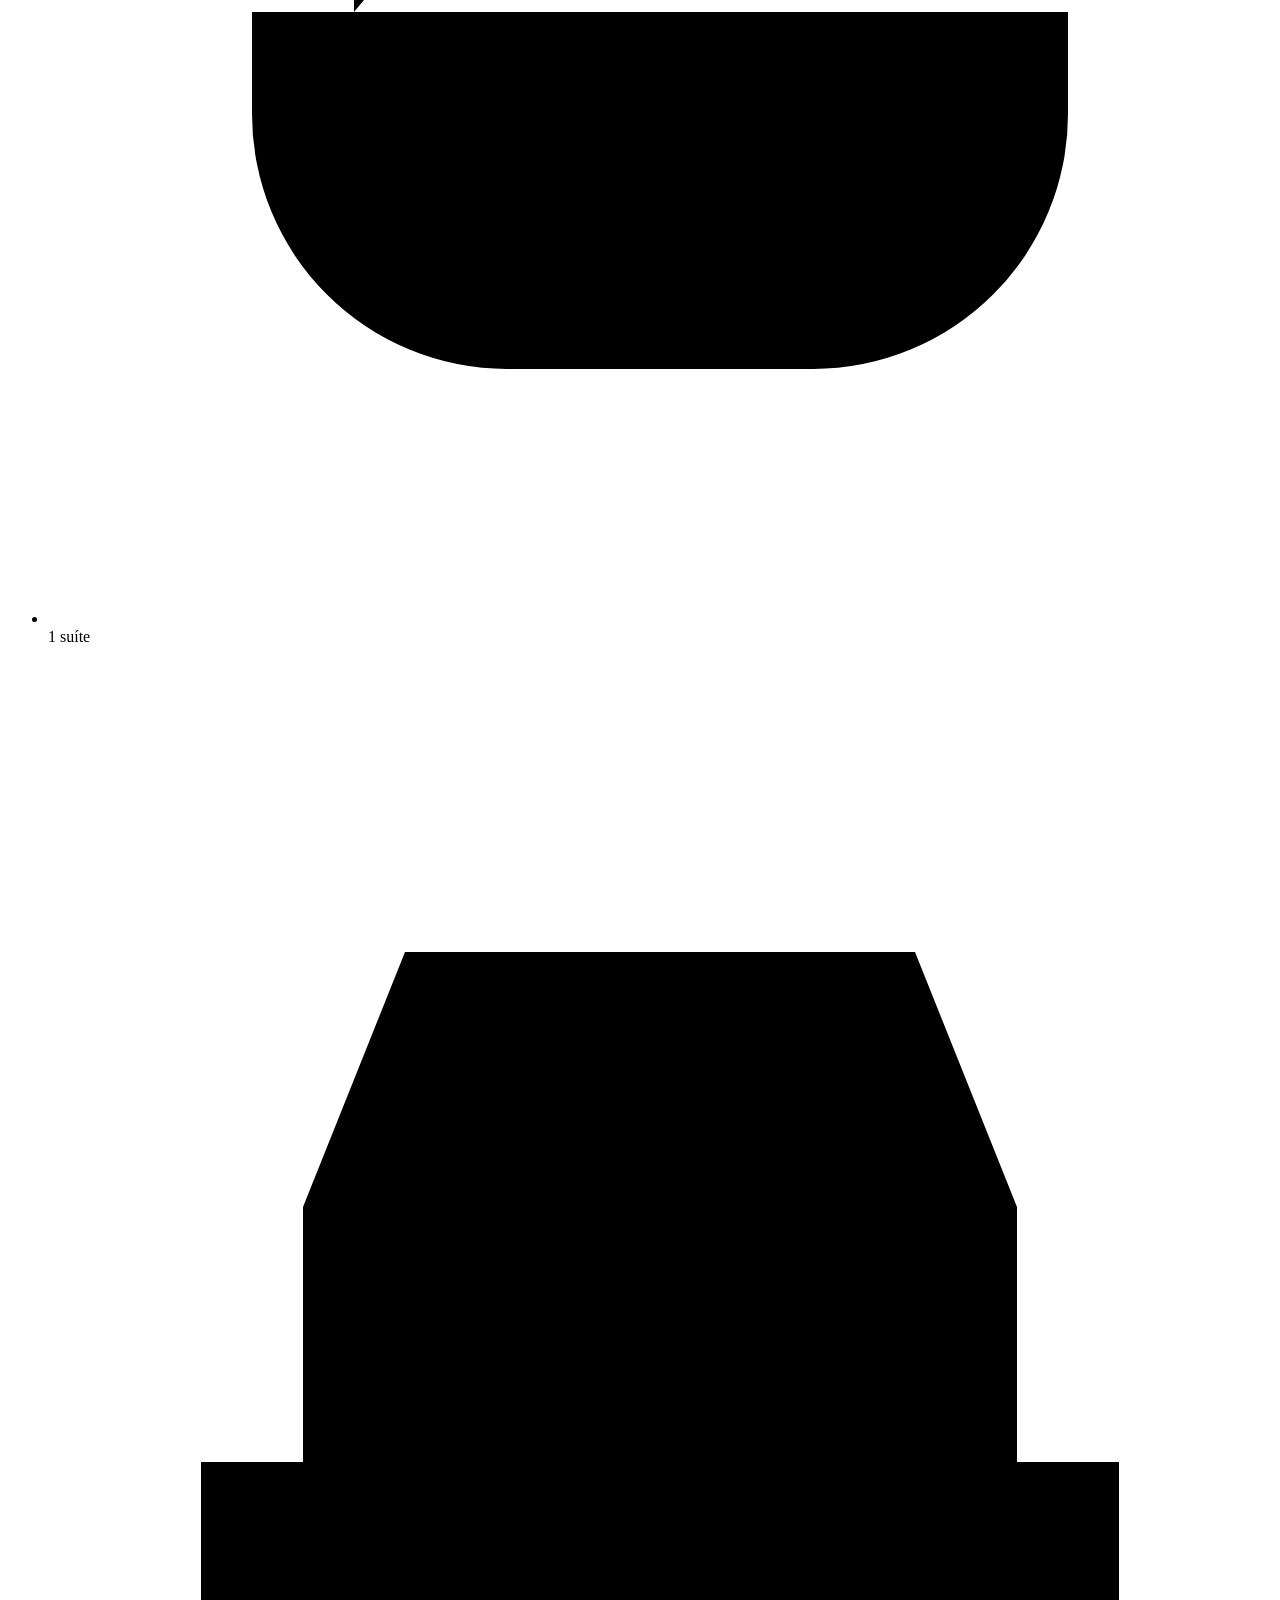
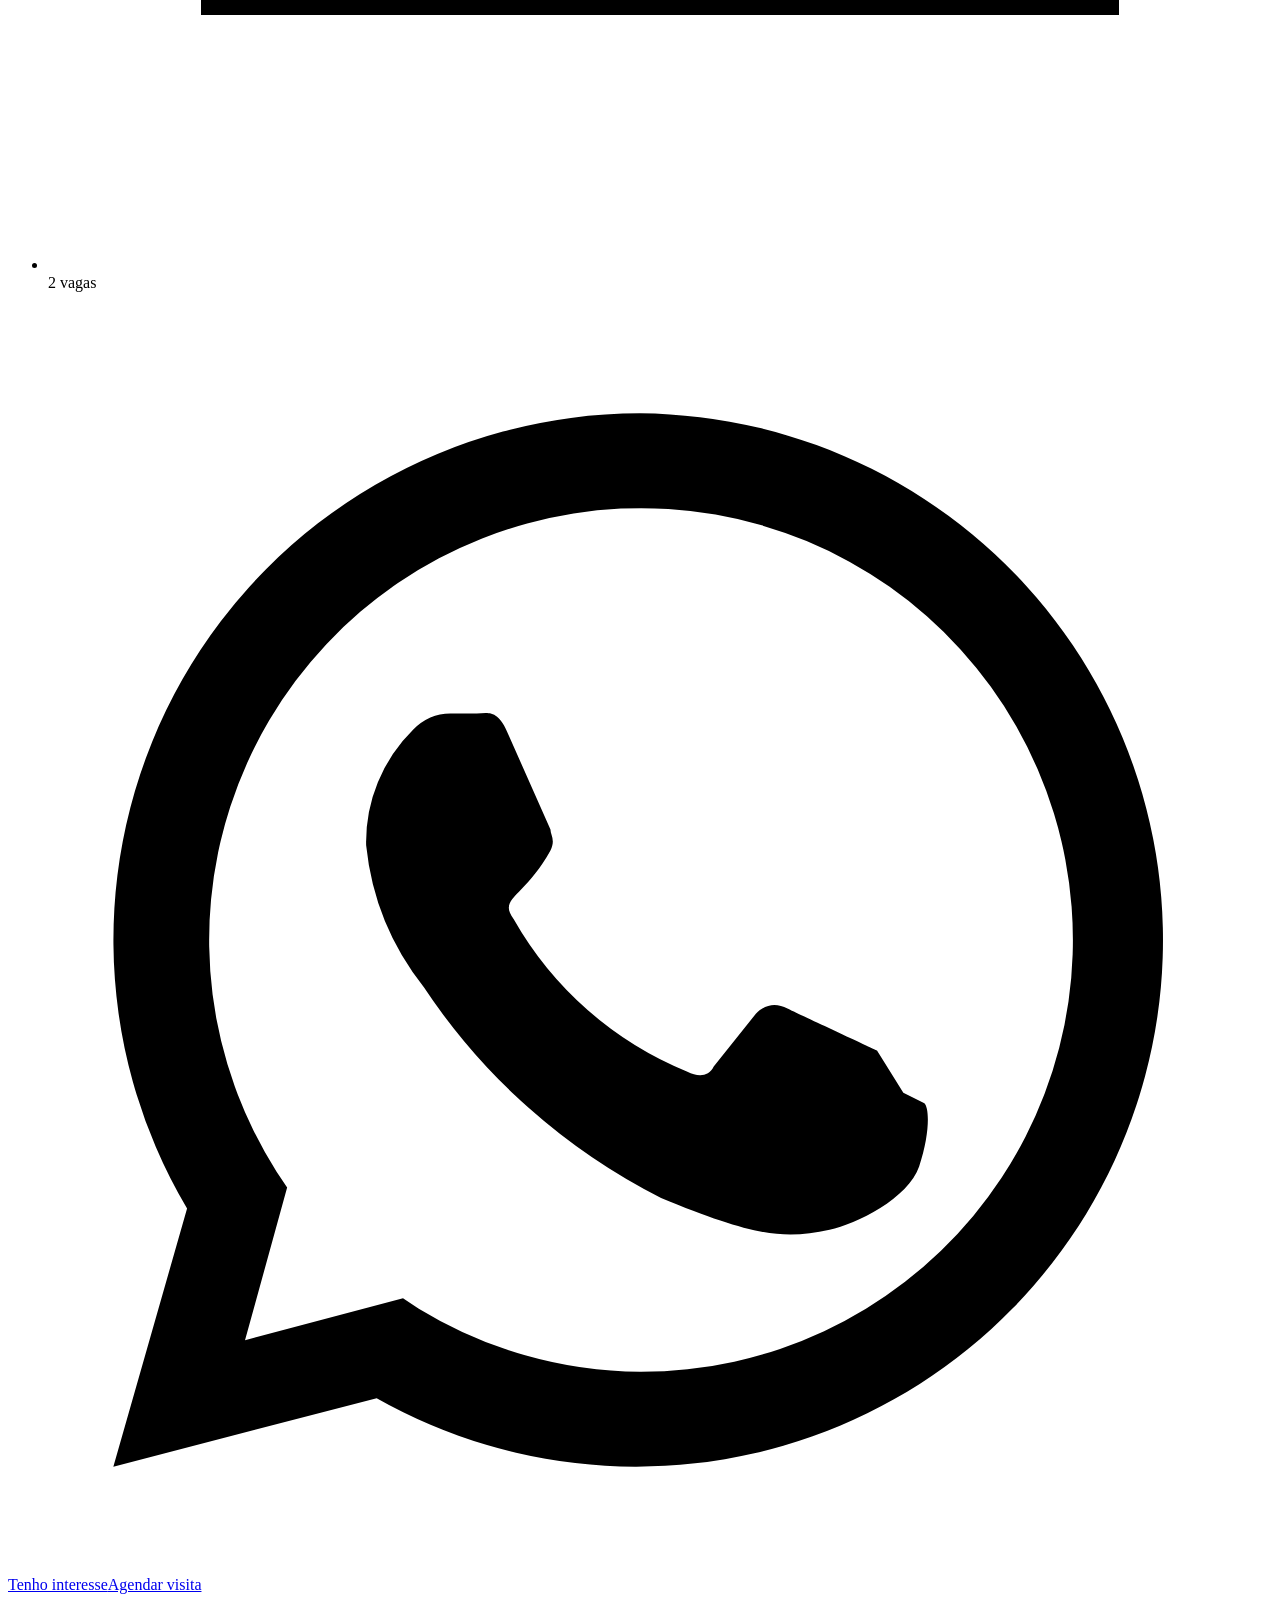
==== commit 241fc59c: "WhatsApp da Valore nos botões do site Co-Authored-By: Claude Opus 5.5 <noreply@anthropic.com> Claude" ====
--- a/docs/imovel/im-01-amores-da-brava-club-house/index.html
+++ b/docs/imovel/im-01-amores-da-brava-club-house/index.html
@@ -17,7 +17,7 @@
 <link rel="preconnect" href="https://fonts.googleapis.com">
 <link rel="preconnect" href="https://fonts.gstatic.com" crossorigin>
 <link rel="stylesheet" href="https://fonts.googleapis.com/css2?family=Montserrat:wght@200;300;400;500;600&display=swap">
-<link rel="stylesheet" href="/assets/site.css?v=202610261057">
+<link rel="stylesheet" href="/assets/site.css?v=202610261059">
 </head>
 <body>
 <header class="top">
@@ -29,7 +29,7 @@
       <a href="/#valore">A Valore</a>
       <a href="/#contato">Contato</a>
     </nav>
-    <a class="btn btn-sm" href="/#contato">Contato</a>
+    <a class="btn btn-sm" href="https://wa.me/5541996951053?text=Ol%C3%A1%21%20Vim%20pelo%20site%20da%20Valore%20Imobili%C3%A1ria." target="_blank" rel="noopener"><svg viewBox="0 0 24 24" class="fill"><path d="M12 2a10 10 0 0 0-8.6 15.1L2 22l5-1.3A10 10 0 1 0 12 2Zm0 18.2a8.2 8.2 0 0 1-4.2-1.2l-.3-.2-3 .8.8-2.9-.2-.3A8.2 8.2 0 1 1 12 20.2Zm4.5-6.1c-.2-.1-1.5-.7-1.7-.8-.2-.1-.4-.1-.6.1l-.8 1c-.1.2-.3.2-.5.1a6.7 6.7 0 0 1-3.3-2.9c-.3-.4.2-.4.7-1.3.1-.2 0-.3 0-.4l-.8-1.8c-.2-.5-.4-.4-.6-.4h-.5a1 1 0 0 0-.7.3 3 3 0 0 0-.9 2.2 5.2 5.2 0 0 0 1.1 2.7 11.8 11.8 0 0 0 4.5 4c1.7.7 2.3.8 3.2.6.5-.1 1.5-.6 1.7-1.2.2-.6.2-1.1.1-1.2l-.4-.2Z"/></svg><span>WhatsApp</span></a>
   </div>
 </header>
 
@@ -53,23 +53,23 @@
           <p class="eb">Valor de venda</p>
           <p class="price-lg">R$ 2.390.000</p>
           <ul class="specs specs-sm"><li><svg viewBox="0 0 24 24"><path d="M4 9V4h5M20 15v5h-5M4 4l6 6M20 20l-6-6"/></svg><span>110 m²</span></li><li><svg viewBox="0 0 24 24"><path d="M3 18v-6a2 2 0 0 1 2-2h14a2 2 0 0 1 2 2v6M3 15h18M6 10V7a1 1 0 0 1 1-1h4a1 1 0 0 1 1 1v3M3 18v2M21 18v2"/></svg><span>3 quartos</span></li><li><svg viewBox="0 0 24 24"><path d="M4 12h16v2a5 5 0 0 1-5 5H9a5 5 0 0 1-5-5v-2ZM6 12V6a2 2 0 0 1 2-2h1a2 2 0 0 1 2 2M8 19l-1 2M16 19l1 2"/></svg><span>1 suíte</span></li><li><svg viewBox="0 0 24 24"><path d="M5 16V11l2-5h10l2 5v5M3 16h18v3H3zM7 11h10"/></svg><span>2 vagas</span></li></ul>
-          <a class="btn btn-full" href="/#contato">Tenho interesse</a>
+          <a class="btn btn-full" href="https://wa.me/5541996951053?text=Ol%C3%A1%21%20Tenho%20interesse%20no%20im%C3%B3vel%20IM-01%20%C2%B7%20Amores%20da%20Brava%20%C2%B7%203%20quartos%20com%20vista%20mar%2C%20que%20vi%20no%20site%20da%20Valore." target="_blank" rel="noopener"><svg viewBox="0 0 24 24" class="fill"><path d="M12 2a10 10 0 0 0-8.6 15.1L2 22l5-1.3A10 10 0 1 0 12 2Zm0 18.2a8.2 8.2 0 0 1-4.2-1.2l-.3-.2-3 .8.8-2.9-.2-.3A8.2 8.2 0 1 1 12 20.2Zm4.5-6.1c-.2-.1-1.5-.7-1.7-.8-.2-.1-.4-.1-.6.1l-.8 1c-.1.2-.3.2-.5.1a6.7 6.7 0 0 1-3.3-2.9c-.3-.4.2-.4.7-1.3.1-.2 0-.3 0-.4l-.8-1.8c-.2-.5-.4-.4-.6-.4h-.5a1 1 0 0 0-.7.3 3 3 0 0 0-.9 2.2 5.2 5.2 0 0 0 1.1 2.7 11.8 11.8 0 0 0 4.5 4c1.7.7 2.3.8 3.2.6.5-.1 1.5-.6 1.7-1.2.2-.6.2-1.1.1-1.2l-.4-.2Z"/></svg><span>Tenho interesse</span></a><a class="btn btn-full btn-out" href="https://wa.me/5541996951053?text=Ol%C3%A1%21%20Gostaria%20de%20agendar%20uma%20visita%20ao%20im%C3%B3vel%20IM-01%20%C2%B7%20Amores%20da%20Brava%20%C2%B7%203%20quartos%20com%20vista%20mar." target="_blank" rel="noopener">Agendar visita</a>
           <p class="fine">Código IM-01. Valores e disponibilidade sujeitos a confirmação.</p>
         </div>
       </aside>
     </div>
   </div>
   <div class="lb" id="lb" hidden><button class="lb-x" aria-label="Fechar">×</button><button class="lb-p" aria-label="Anterior">‹</button><img alt=""><button class="lb-n" aria-label="Próxima">›</button><p class="lb-c"></p></div>
-  
+  <a class="fab" href="https://wa.me/5541996951053?text=Ol%C3%A1%21%20Tenho%20interesse%20no%20im%C3%B3vel%20IM-01%20%C2%B7%20Amores%20da%20Brava%20%C2%B7%203%20quartos%20com%20vista%20mar%2C%20que%20vi%20no%20site%20da%20Valore." target="_blank" rel="noopener" aria-label="WhatsApp"><svg viewBox="0 0 24 24" class="fill"><path d="M12 2a10 10 0 0 0-8.6 15.1L2 22l5-1.3A10 10 0 1 0 12 2Zm0 18.2a8.2 8.2 0 0 1-4.2-1.2l-.3-.2-3 .8.8-2.9-.2-.3A8.2 8.2 0 1 1 12 20.2Zm4.5-6.1c-.2-.1-1.5-.7-1.7-.8-.2-.1-.4-.1-.6.1l-.8 1c-.1.2-.3.2-.5.1a6.7 6.7 0 0 1-3.3-2.9c-.3-.4.2-.4.7-1.3.1-.2 0-.3 0-.4l-.8-1.8c-.2-.5-.4-.4-.6-.4h-.5a1 1 0 0 0-.7.3 3 3 0 0 0-.9 2.2 5.2 5.2 0 0 0 1.1 2.7 11.8 11.8 0 0 0 4.5 4c1.7.7 2.3.8 3.2.6.5-.1 1.5-.6 1.7-1.2.2-.6.2-1.1.1-1.2l-.4-.2Z"/></svg></a>
 </main>
 <footer class="foot">
   <div class="wrap foot-in">
     <div><img class="foot-logo" src="/assets/logo_light.png" alt="Valore Imobiliária" width="560" height="144">
       <p class="foot-reg">Praia Brava · Balneário Camboriú · Itajaí · Fazenda</p></div>
-    <div class="foot-links"></div>
+    <div class="foot-links"><a href="https://wa.me/5541996951053?text=Ol%C3%A1%21%20Vim%20pelo%20site%20da%20Valore%20Imobili%C3%A1ria." target="_blank" rel="noopener">WhatsApp</a></div>
   </div>
   <div class="wrap foot-base"><p class="fine">© 2026 Valore Imobiliária. Valores e disponibilidade sujeitos a confirmação.</p></div>
 </footer>
-<script src="/assets/site.js?v=202610261057" defer></script>
+<script src="/assets/site.js?v=202610261059" defer></script>
 </body>
 </html>
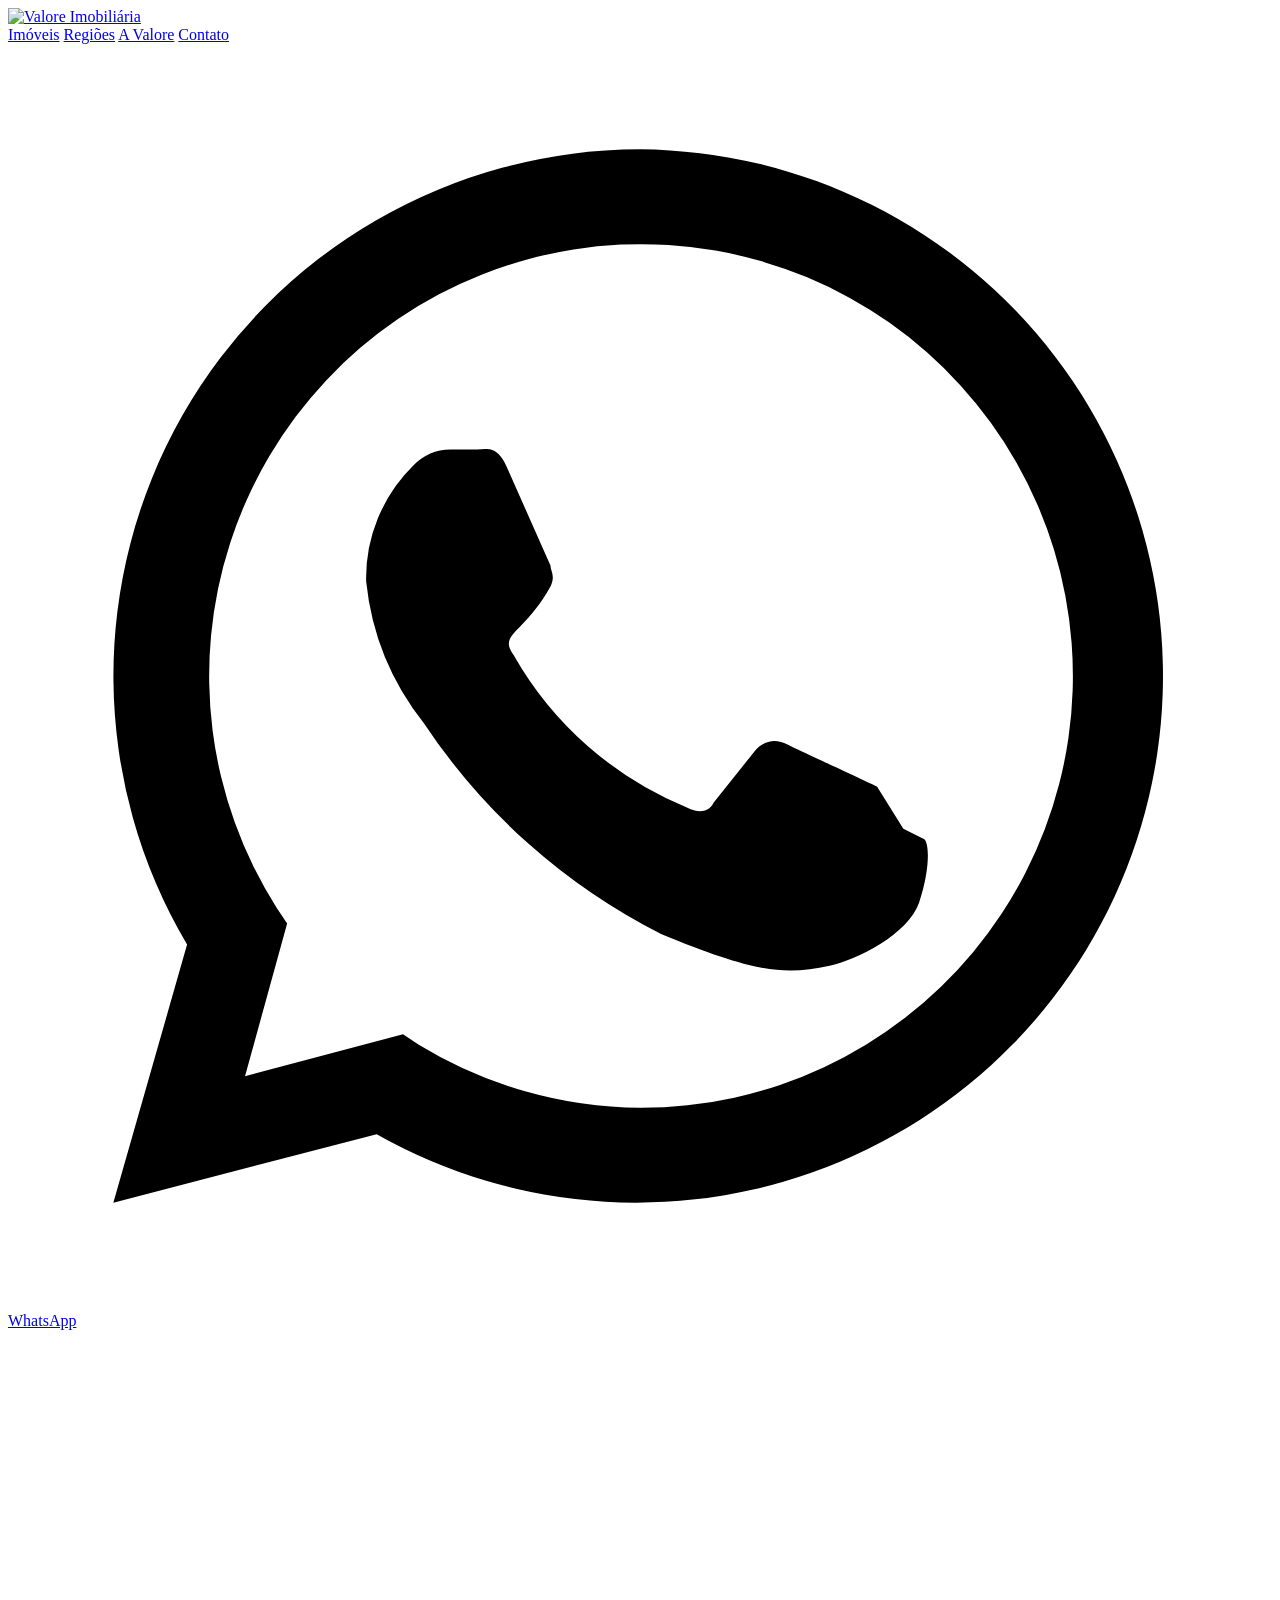
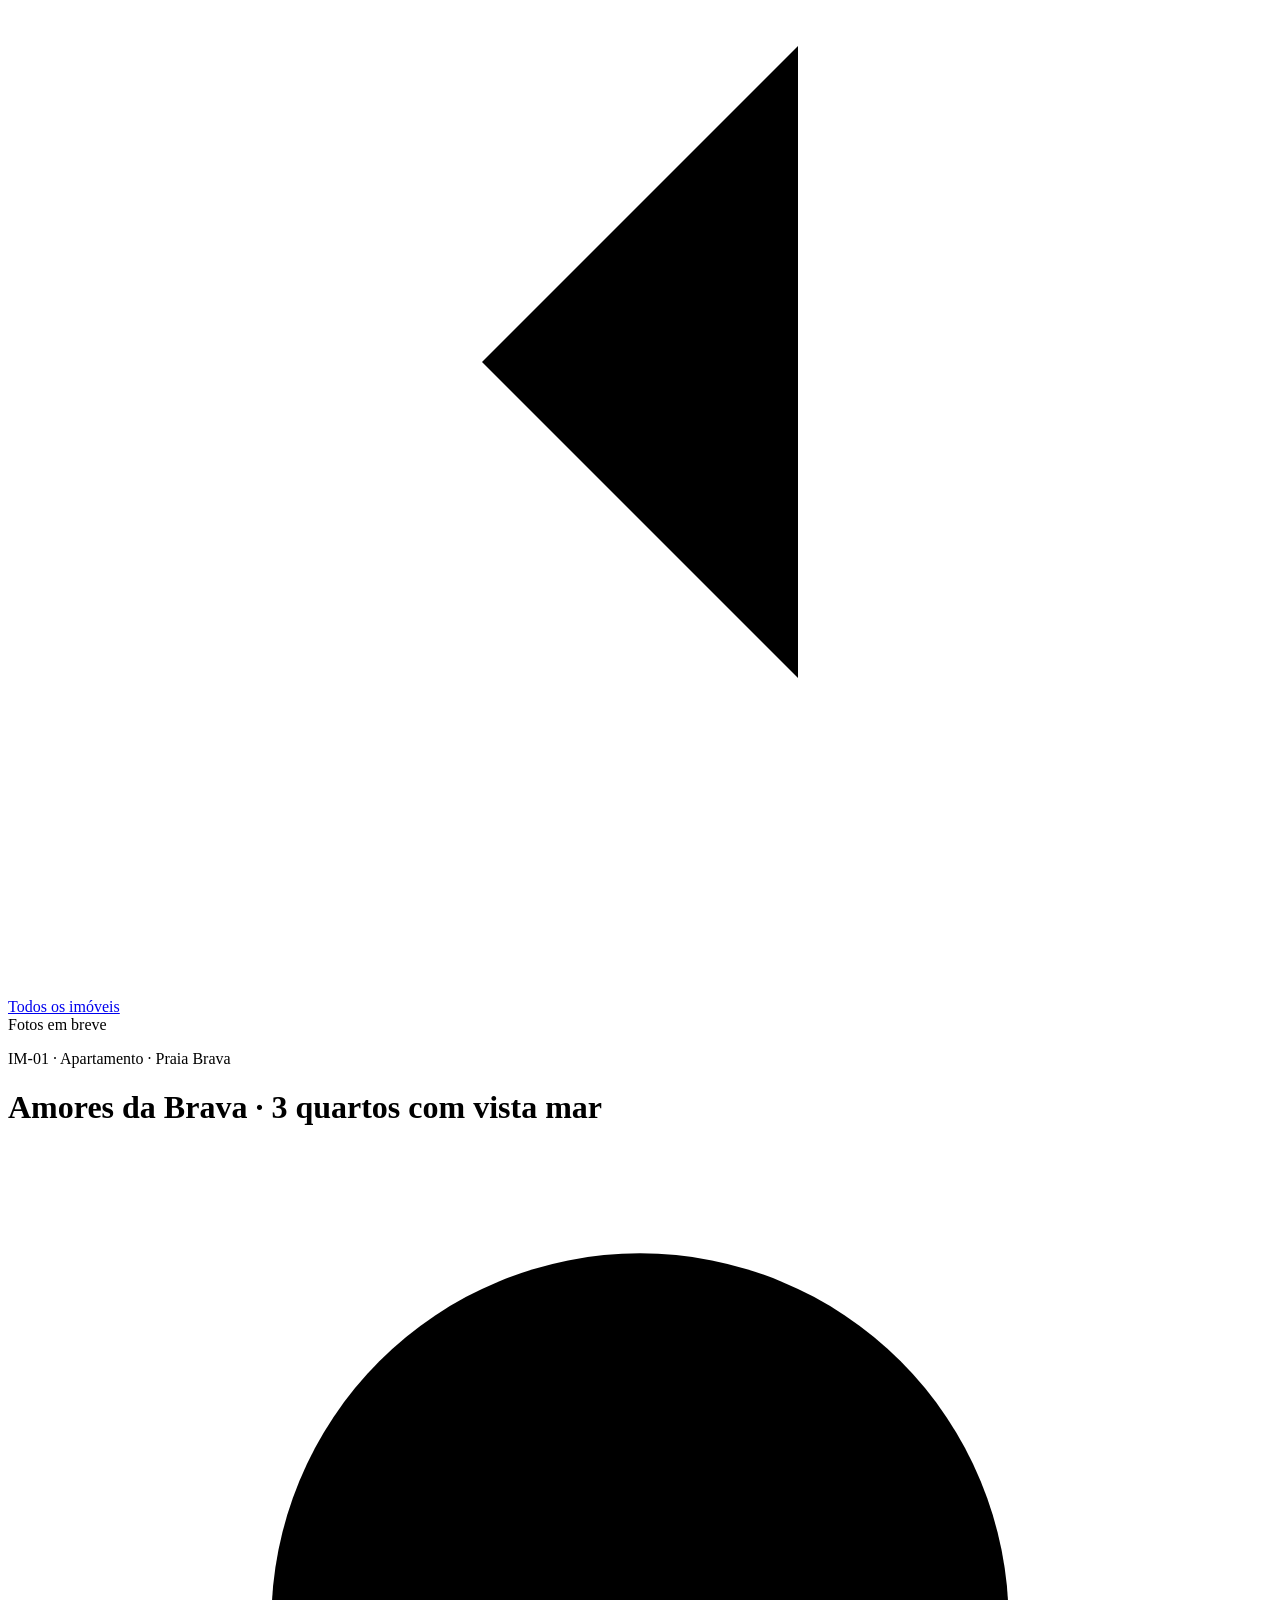
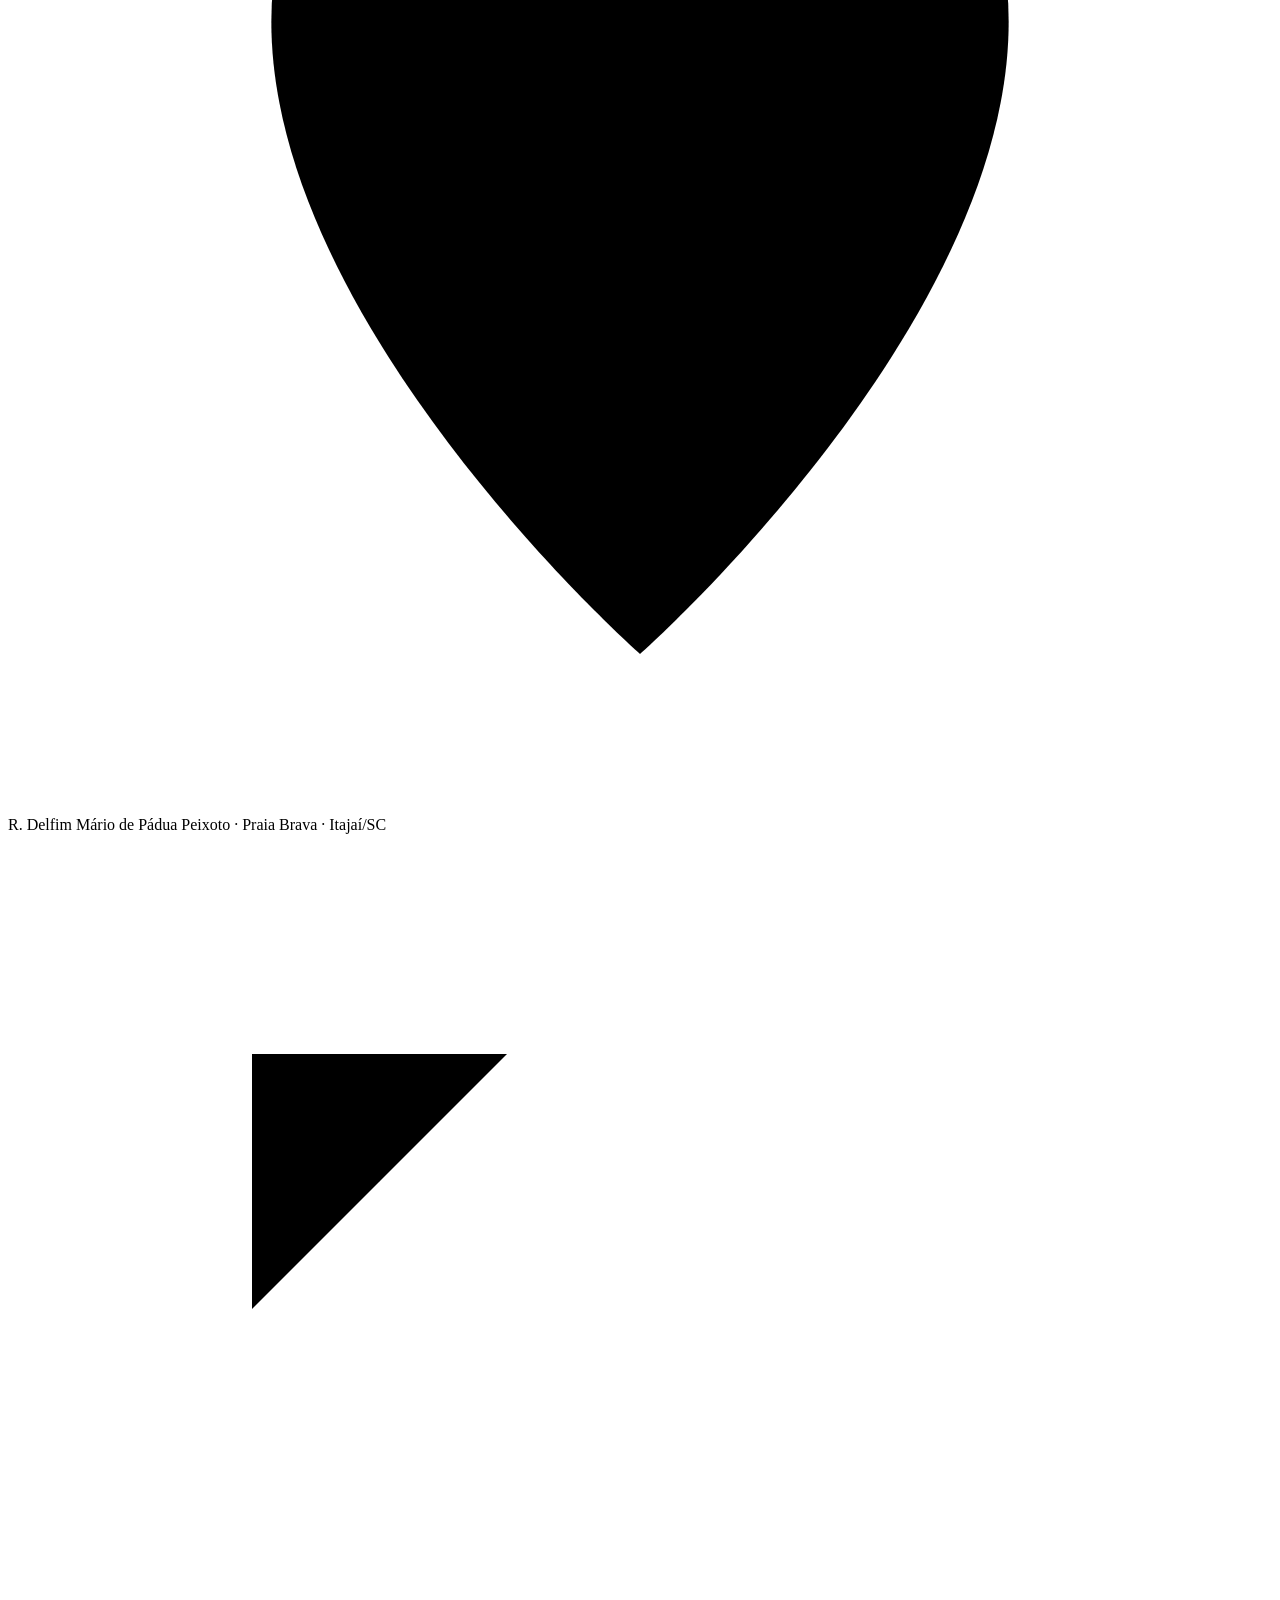
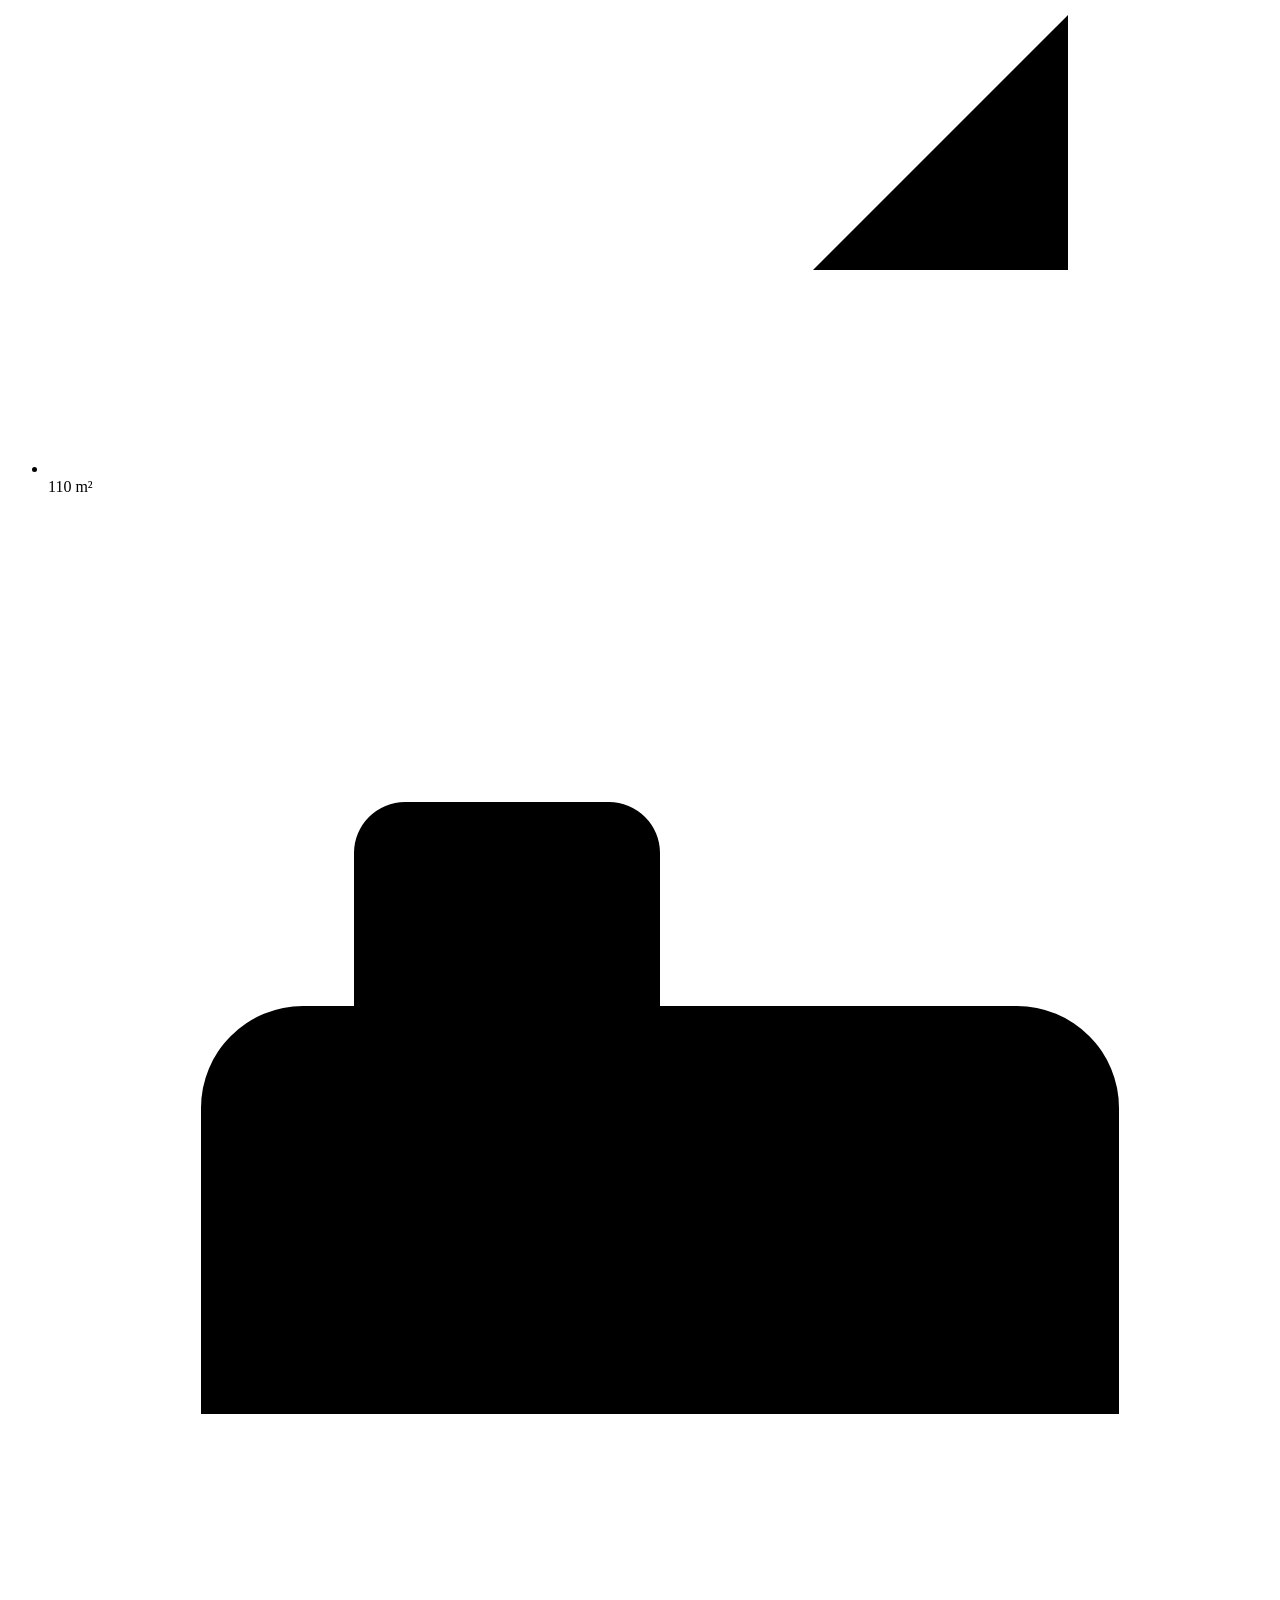
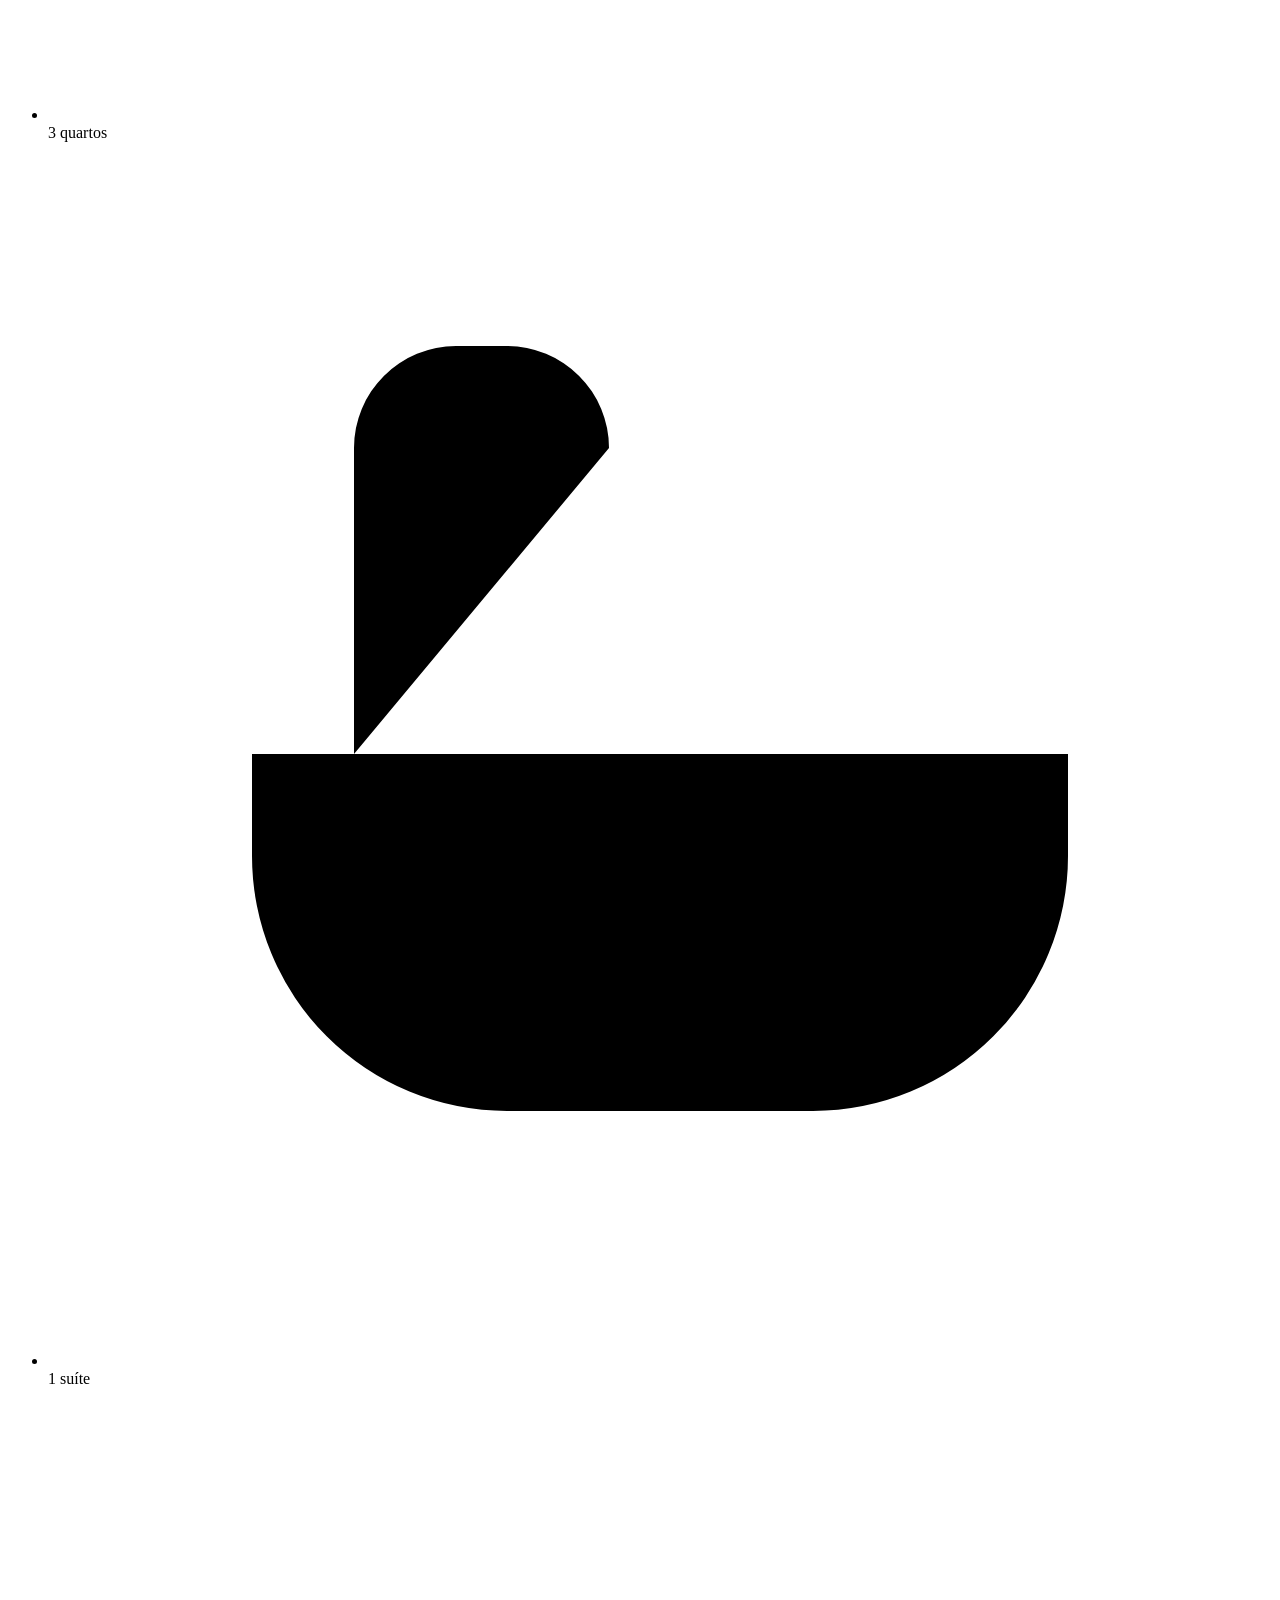
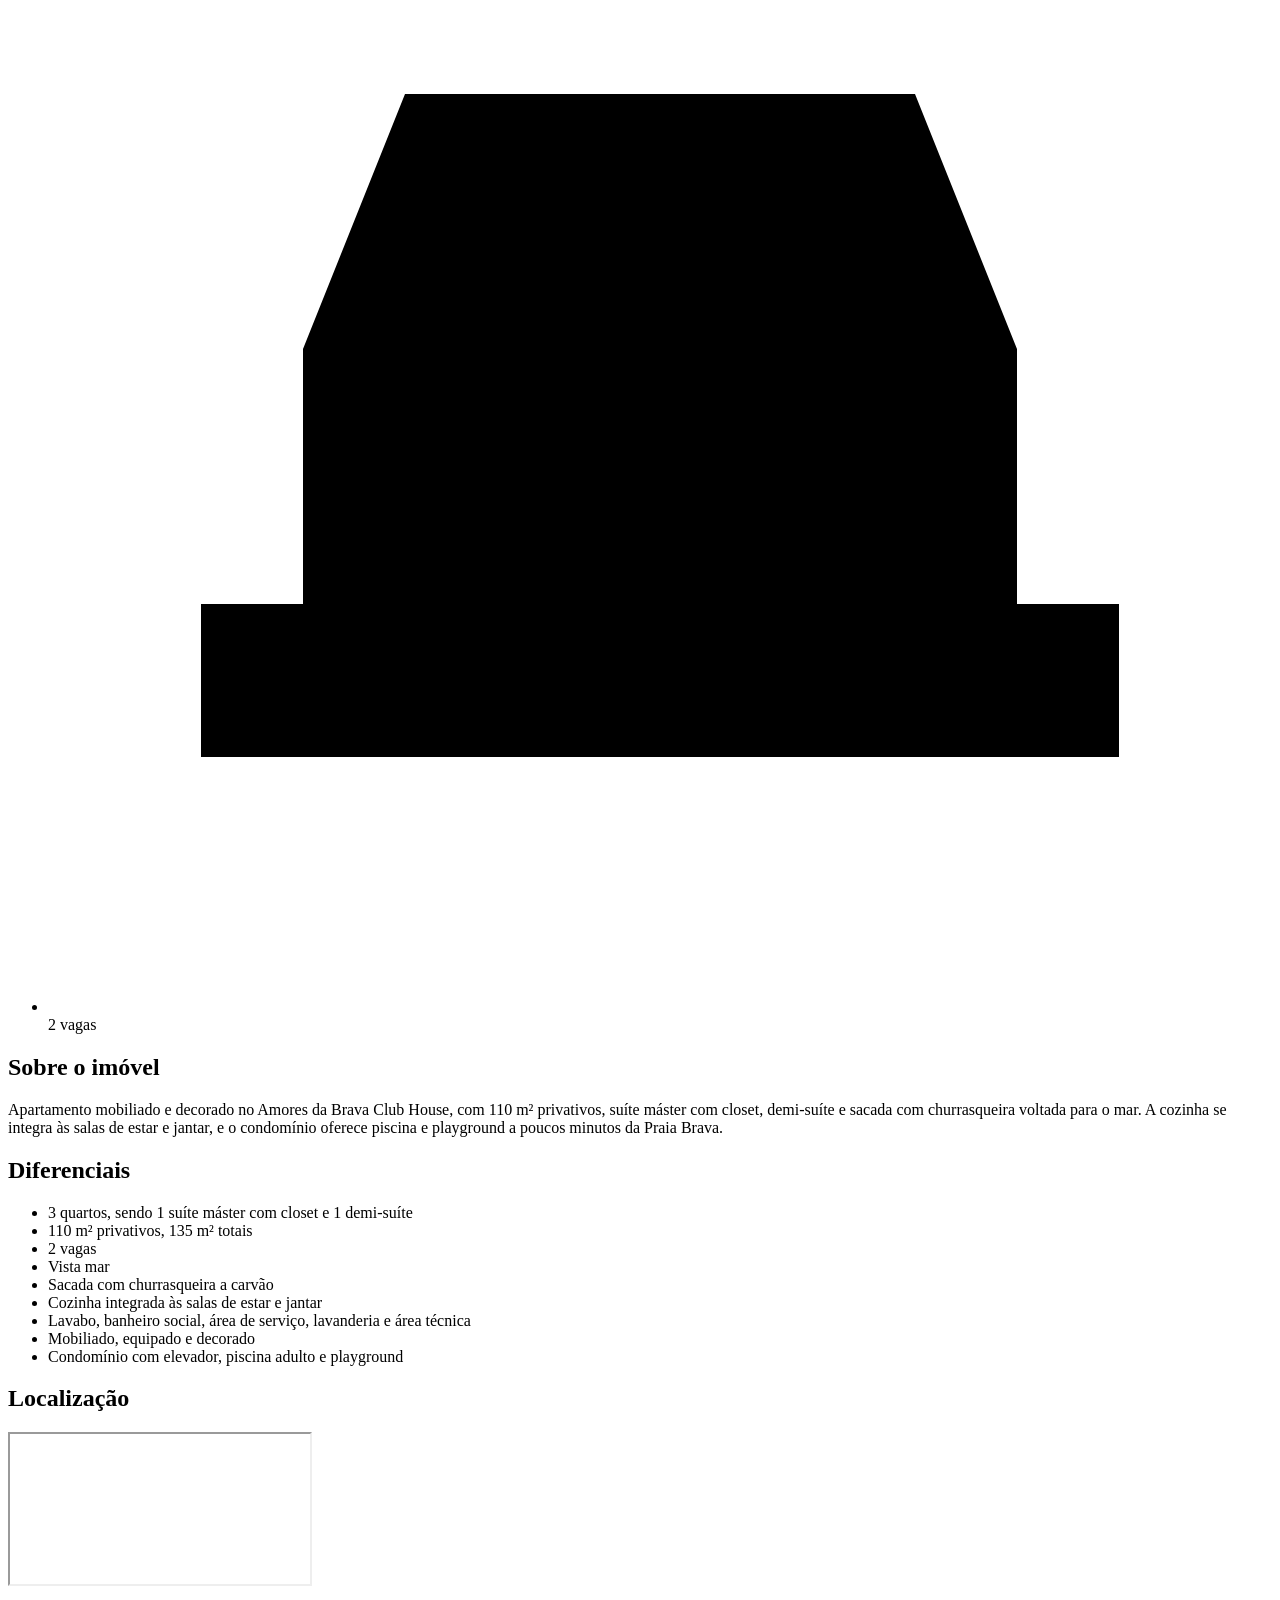
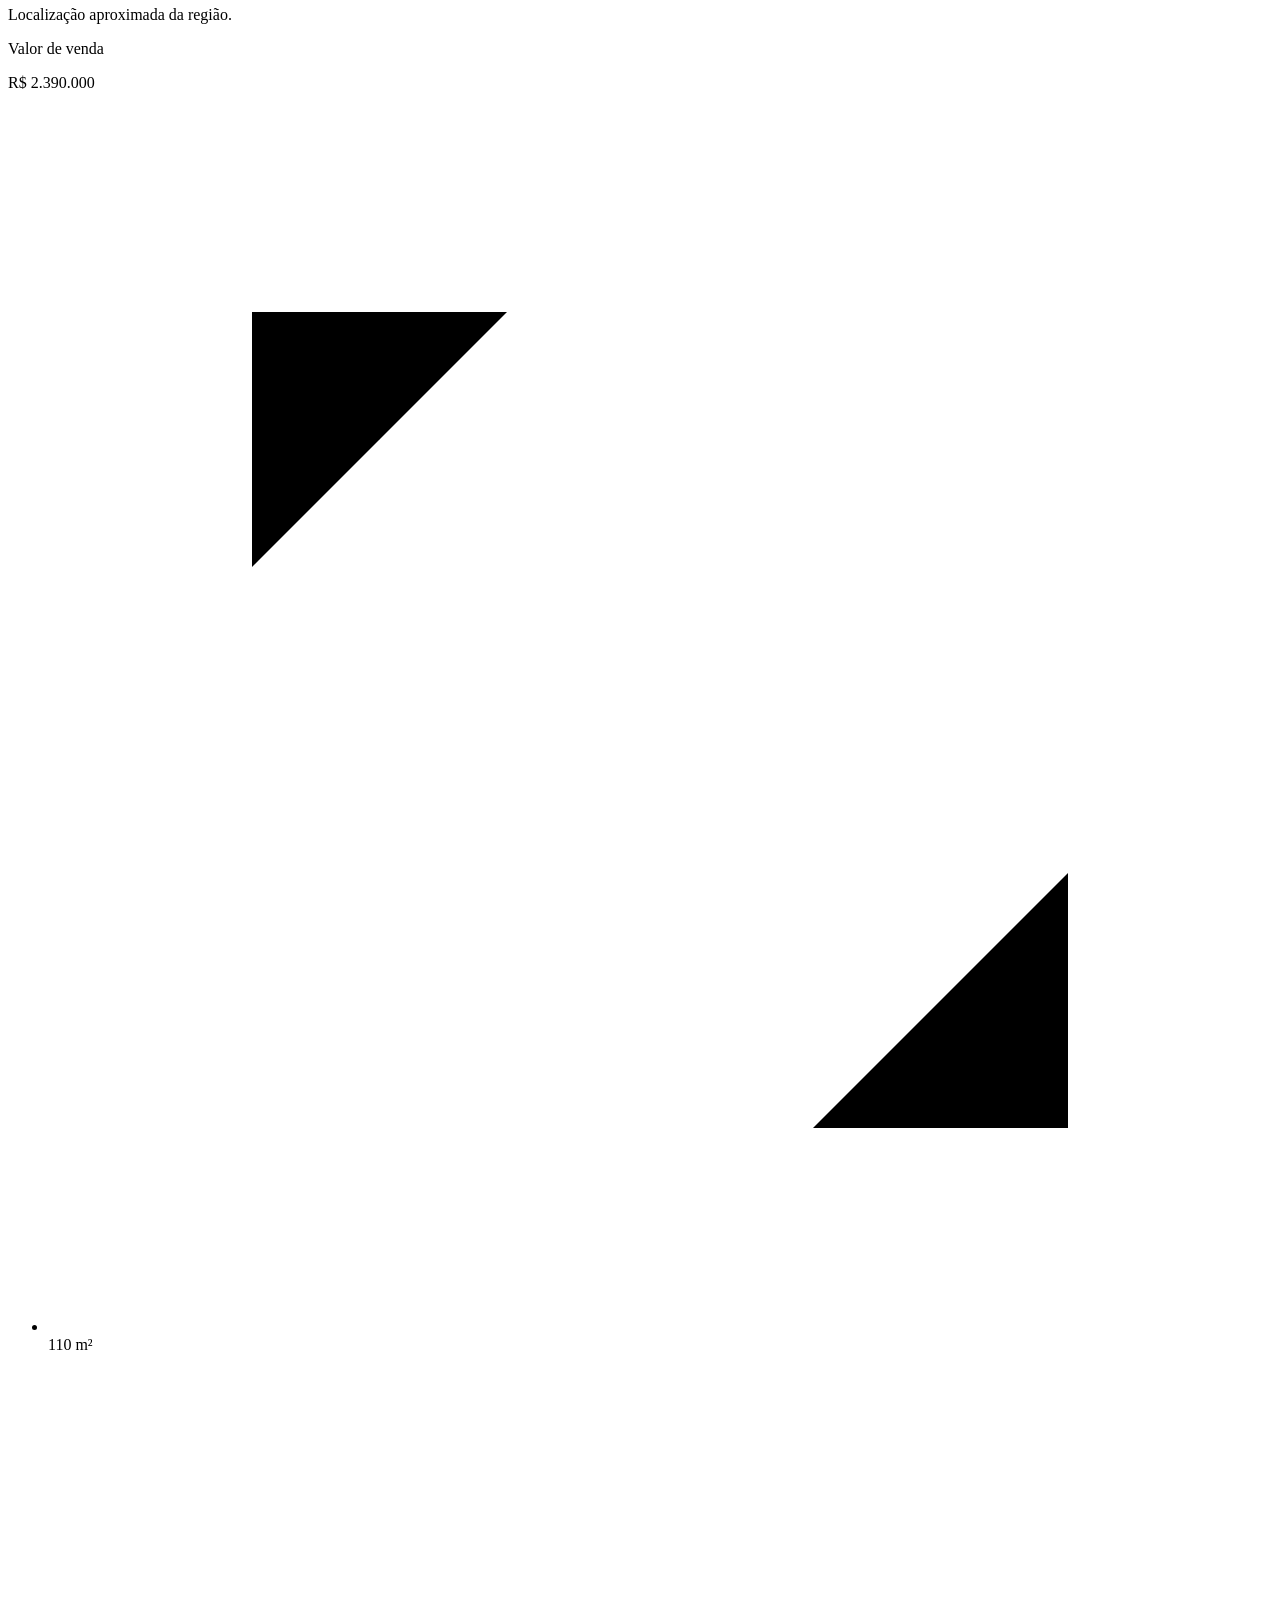
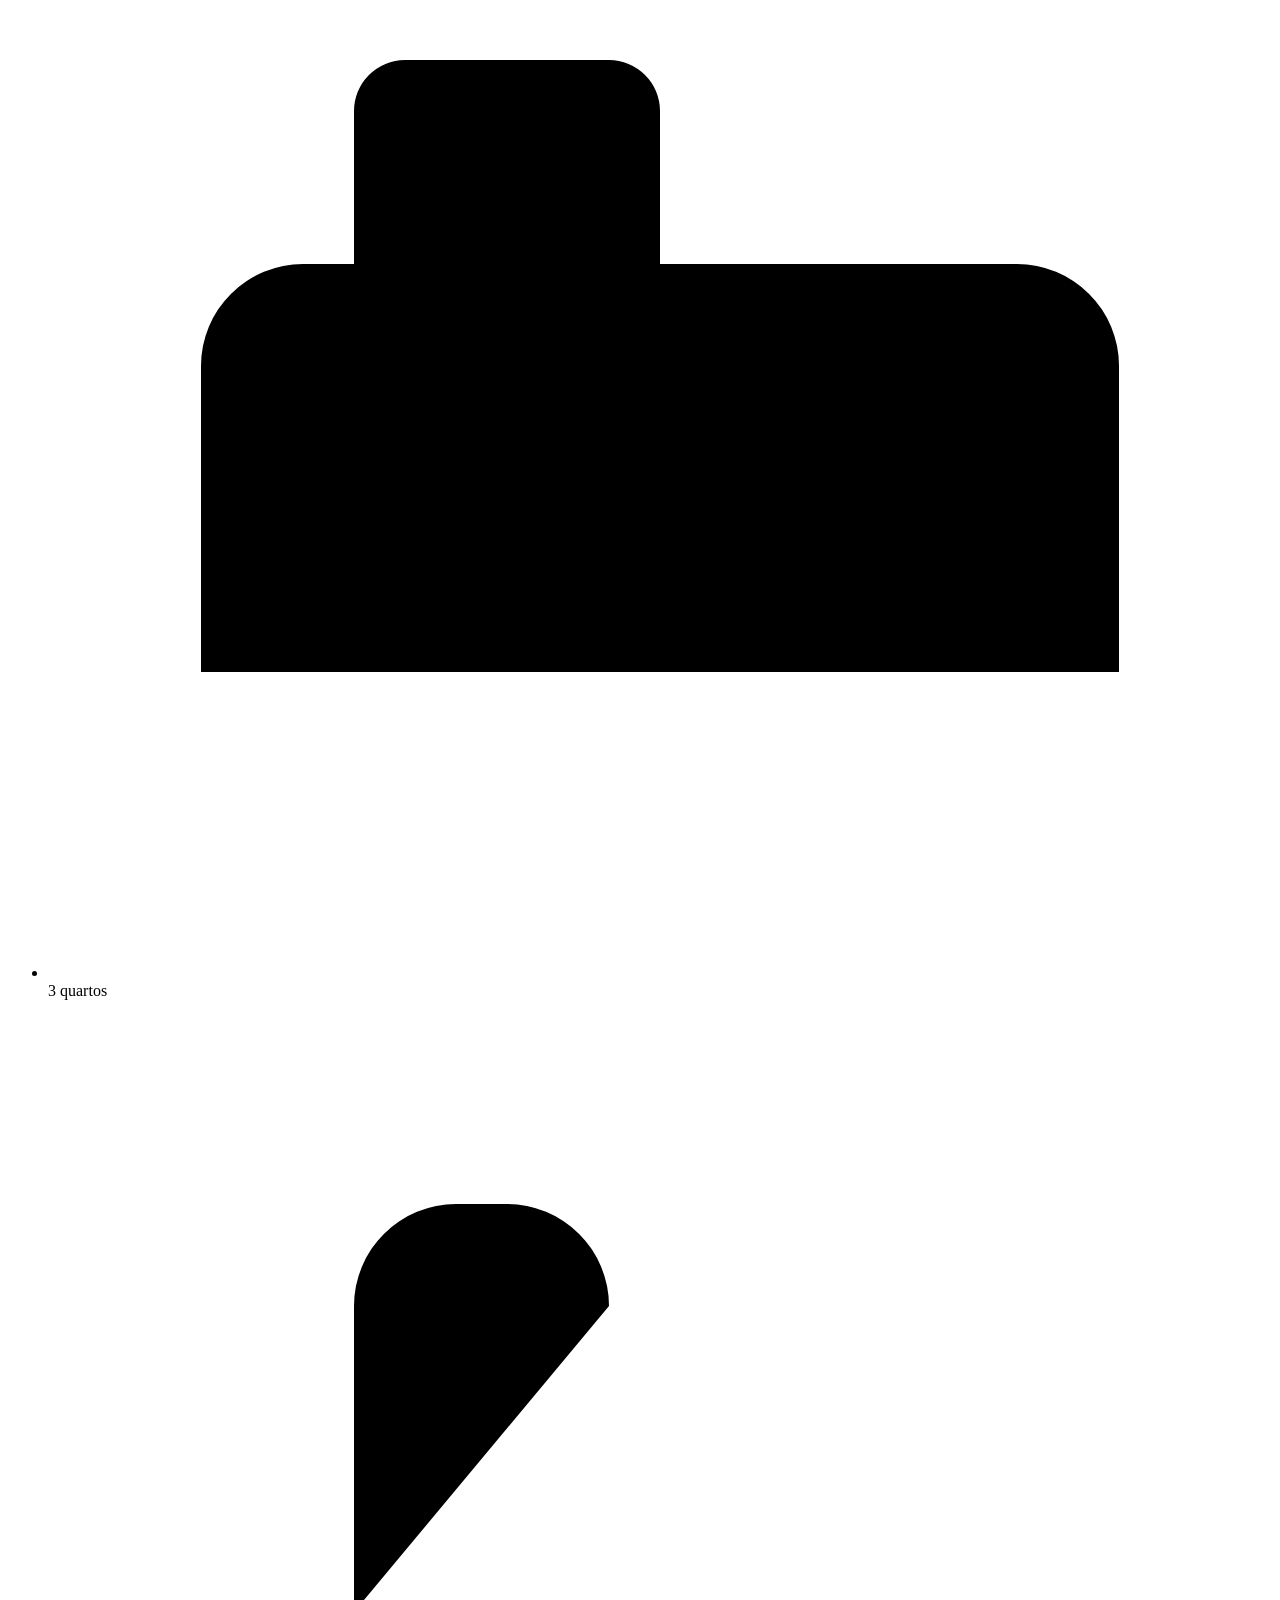
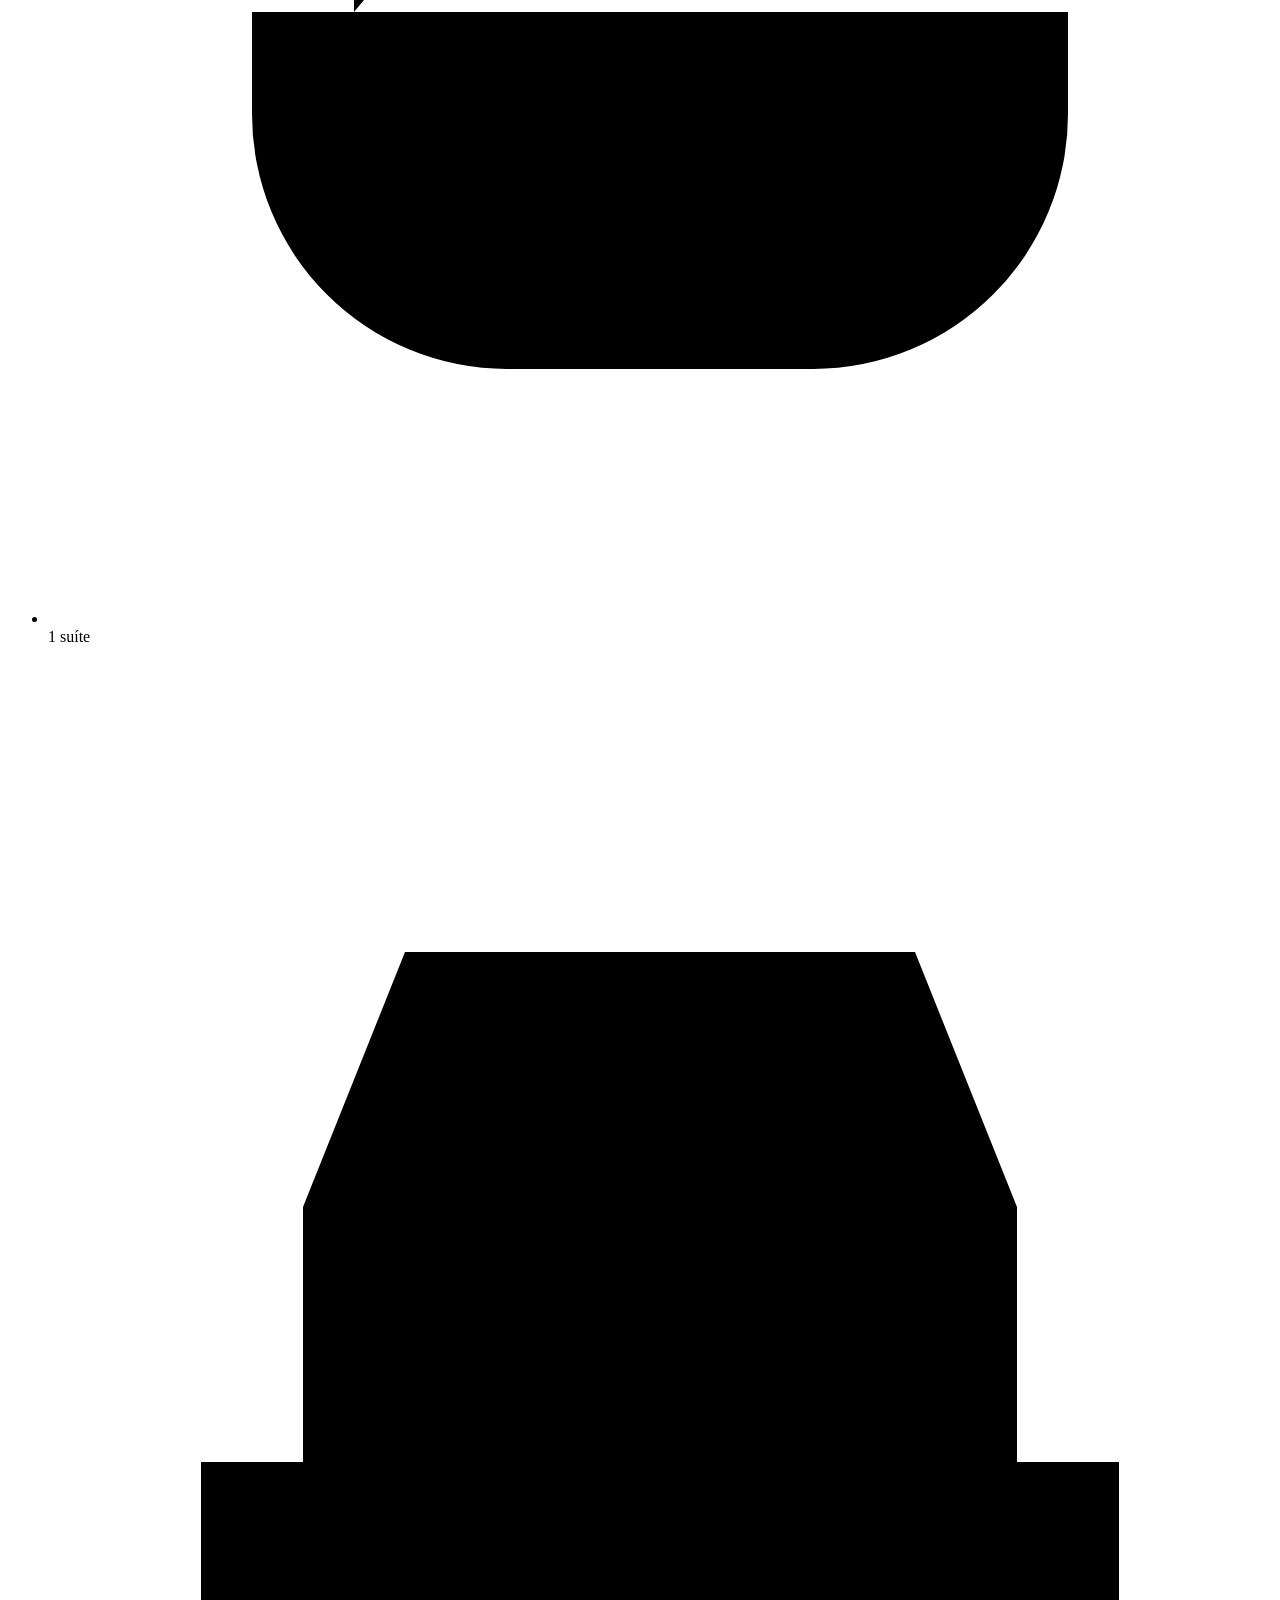
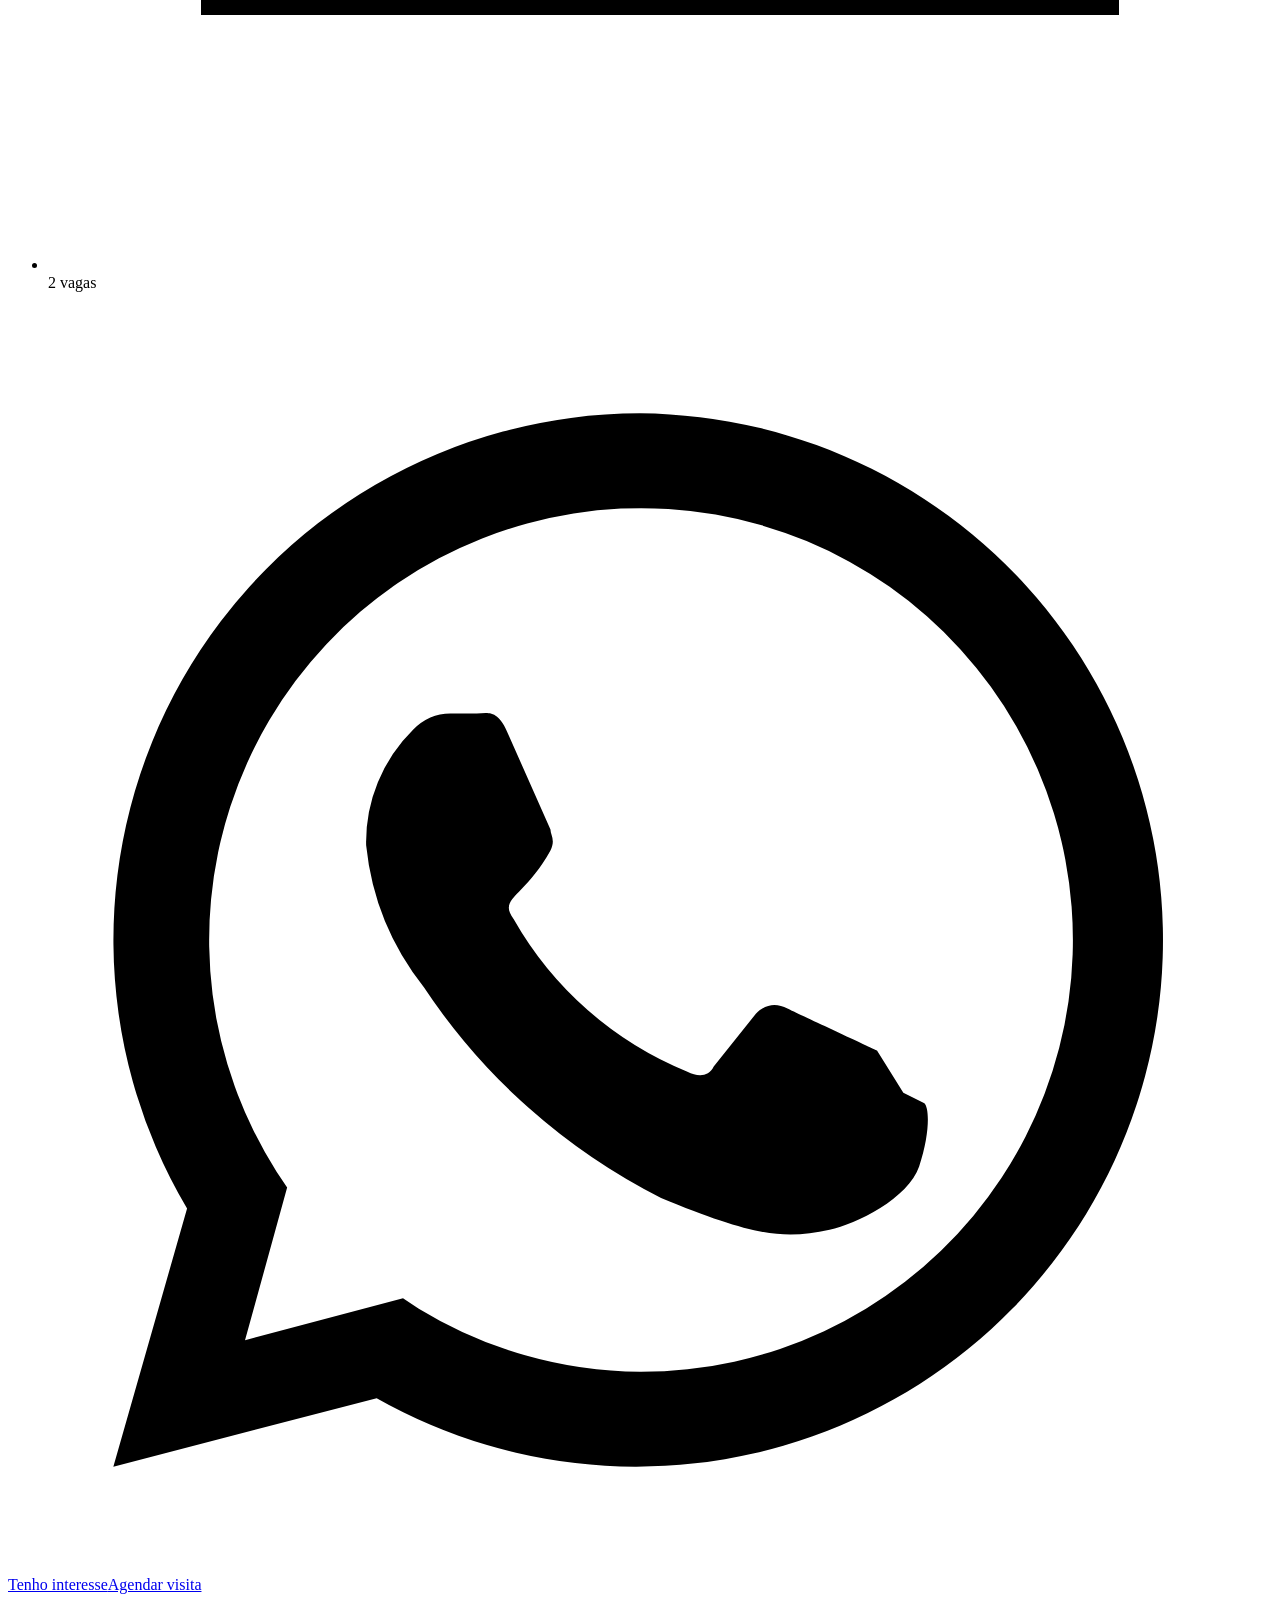
==== commit 99a7db02: "Novo imóvel: Safira Residence (Camboriú), valor de tabela riscado e galeria para fotos verticais Co-" ====
--- a/docs/imovel/im-01-amores-da-brava-club-house/index.html
+++ b/docs/imovel/im-01-amores-da-brava-club-house/index.html
@@ -17,7 +17,7 @@
 <link rel="preconnect" href="https://fonts.googleapis.com">
 <link rel="preconnect" href="https://fonts.gstatic.com" crossorigin>
 <link rel="stylesheet" href="https://fonts.googleapis.com/css2?family=Montserrat:wght@200;300;400;500;600&display=swap">
-<link rel="stylesheet" href="/assets/site.css?v=202610261059">
+<link rel="stylesheet" href="/assets/site.css?v=202610261217">
 </head>
 <body>
 <header class="top">
@@ -41,7 +41,7 @@
       <div class="det-main">
         <p class="eb">IM-01 · Apartamento · Praia Brava</p>
         <h1>Amores da Brava · 3 quartos com vista mar</h1>
-        <p class="addr"><svg viewBox="0 0 24 24"><path d="M12 21s7-6.2 7-12a7 7 0 1 0-14 0c0 5.8 7 12 7 12Z"/><circle cx="12" cy="9" r="2.5"/></svg><span>R. Delfim Mário de Pádua Peixoto, Praia Brava · Itajaí/SC</span></p>
+        <p class="addr"><svg viewBox="0 0 24 24"><path d="M12 21s7-6.2 7-12a7 7 0 1 0-14 0c0 5.8 7 12 7 12Z"/><circle cx="12" cy="9" r="2.5"/></svg><span>R. Delfim Mário de Pádua Peixoto · Praia Brava · Itajaí/SC</span></p>
         <ul class="specs specs-lg"><li><svg viewBox="0 0 24 24"><path d="M4 9V4h5M20 15v5h-5M4 4l6 6M20 20l-6-6"/></svg><span>110 m²</span></li><li><svg viewBox="0 0 24 24"><path d="M3 18v-6a2 2 0 0 1 2-2h14a2 2 0 0 1 2 2v6M3 15h18M6 10V7a1 1 0 0 1 1-1h4a1 1 0 0 1 1 1v3M3 18v2M21 18v2"/></svg><span>3 quartos</span></li><li><svg viewBox="0 0 24 24"><path d="M4 12h16v2a5 5 0 0 1-5 5H9a5 5 0 0 1-5-5v-2ZM6 12V6a2 2 0 0 1 2-2h1a2 2 0 0 1 2 2M8 19l-1 2M16 19l1 2"/></svg><span>1 suíte</span></li><li><svg viewBox="0 0 24 24"><path d="M5 16V11l2-5h10l2 5v5M3 16h18v3H3zM7 11h10"/></svg><span>2 vagas</span></li></ul>
         <section class="blk"><h2>Sobre o imóvel</h2><p class="txt">Apartamento mobiliado e decorado no Amores da Brava Club House, com 110 m² privativos, suíte máster com closet, demi-suíte e sacada com churrasqueira voltada para o mar. A cozinha se integra às salas de estar e jantar, e o condomínio oferece piscina e playground a poucos minutos da Praia Brava.</p></section>
         <section class="blk"><h2>Diferenciais</h2><ul class="dest"><li>3 quartos, sendo 1 suíte máster com closet e 1 demi-suíte</li><li>110 m² privativos, 135 m² totais</li><li>2 vagas</li><li>Vista mar</li><li>Sacada com churrasqueira a carvão</li><li>Cozinha integrada às salas de estar e jantar</li><li>Lavabo, banheiro social, área de serviço, lavanderia e área técnica</li><li>Mobiliado, equipado e decorado</li><li>Condomínio com elevador, piscina adulto e playground</li></ul></section>
@@ -51,6 +51,7 @@
       <aside class="det-side">
         <div class="box">
           <p class="eb">Valor de venda</p>
+          
           <p class="price-lg">R$ 2.390.000</p>
           <ul class="specs specs-sm"><li><svg viewBox="0 0 24 24"><path d="M4 9V4h5M20 15v5h-5M4 4l6 6M20 20l-6-6"/></svg><span>110 m²</span></li><li><svg viewBox="0 0 24 24"><path d="M3 18v-6a2 2 0 0 1 2-2h14a2 2 0 0 1 2 2v6M3 15h18M6 10V7a1 1 0 0 1 1-1h4a1 1 0 0 1 1 1v3M3 18v2M21 18v2"/></svg><span>3 quartos</span></li><li><svg viewBox="0 0 24 24"><path d="M4 12h16v2a5 5 0 0 1-5 5H9a5 5 0 0 1-5-5v-2ZM6 12V6a2 2 0 0 1 2-2h1a2 2 0 0 1 2 2M8 19l-1 2M16 19l1 2"/></svg><span>1 suíte</span></li><li><svg viewBox="0 0 24 24"><path d="M5 16V11l2-5h10l2 5v5M3 16h18v3H3zM7 11h10"/></svg><span>2 vagas</span></li></ul>
           <a class="btn btn-full" href="https://wa.me/5541996951053?text=Ol%C3%A1%21%20Tenho%20interesse%20no%20im%C3%B3vel%20IM-01%20%C2%B7%20Amores%20da%20Brava%20%C2%B7%203%20quartos%20com%20vista%20mar%2C%20que%20vi%20no%20site%20da%20Valore." target="_blank" rel="noopener"><svg viewBox="0 0 24 24" class="fill"><path d="M12 2a10 10 0 0 0-8.6 15.1L2 22l5-1.3A10 10 0 1 0 12 2Zm0 18.2a8.2 8.2 0 0 1-4.2-1.2l-.3-.2-3 .8.8-2.9-.2-.3A8.2 8.2 0 1 1 12 20.2Zm4.5-6.1c-.2-.1-1.5-.7-1.7-.8-.2-.1-.4-.1-.6.1l-.8 1c-.1.2-.3.2-.5.1a6.7 6.7 0 0 1-3.3-2.9c-.3-.4.2-.4.7-1.3.1-.2 0-.3 0-.4l-.8-1.8c-.2-.5-.4-.4-.6-.4h-.5a1 1 0 0 0-.7.3 3 3 0 0 0-.9 2.2 5.2 5.2 0 0 0 1.1 2.7 11.8 11.8 0 0 0 4.5 4c1.7.7 2.3.8 3.2.6.5-.1 1.5-.6 1.7-1.2.2-.6.2-1.1.1-1.2l-.4-.2Z"/></svg><span>Tenho interesse</span></a><a class="btn btn-full btn-out" href="https://wa.me/5541996951053?text=Ol%C3%A1%21%20Gostaria%20de%20agendar%20uma%20visita%20ao%20im%C3%B3vel%20IM-01%20%C2%B7%20Amores%20da%20Brava%20%C2%B7%203%20quartos%20com%20vista%20mar." target="_blank" rel="noopener">Agendar visita</a>
@@ -70,6 +71,6 @@
   </div>
   <div class="wrap foot-base"><p class="fine">© 2026 Valore Imobiliária. Valores e disponibilidade sujeitos a confirmação.</p></div>
 </footer>
-<script src="/assets/site.js?v=202610261059" defer></script>
+<script src="/assets/site.js?v=202610261217" defer></script>
 </body>
 </html>
